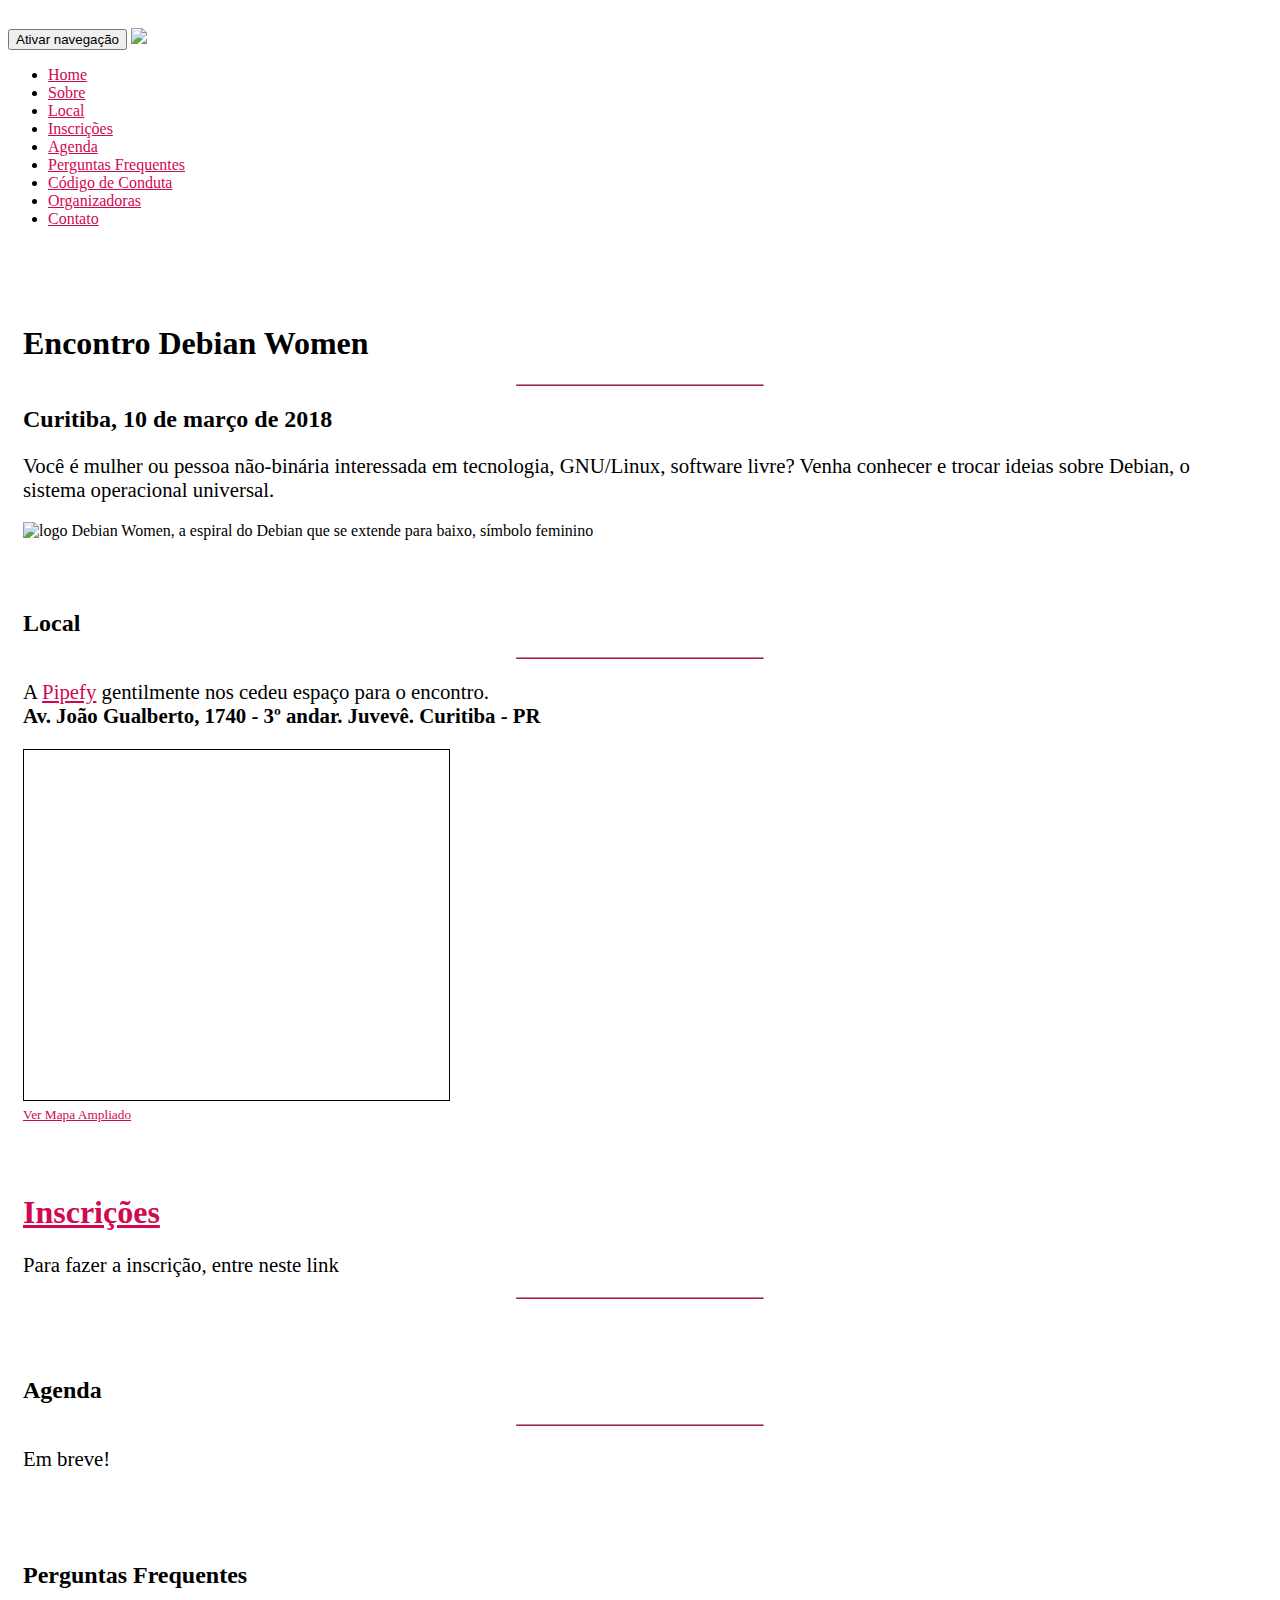
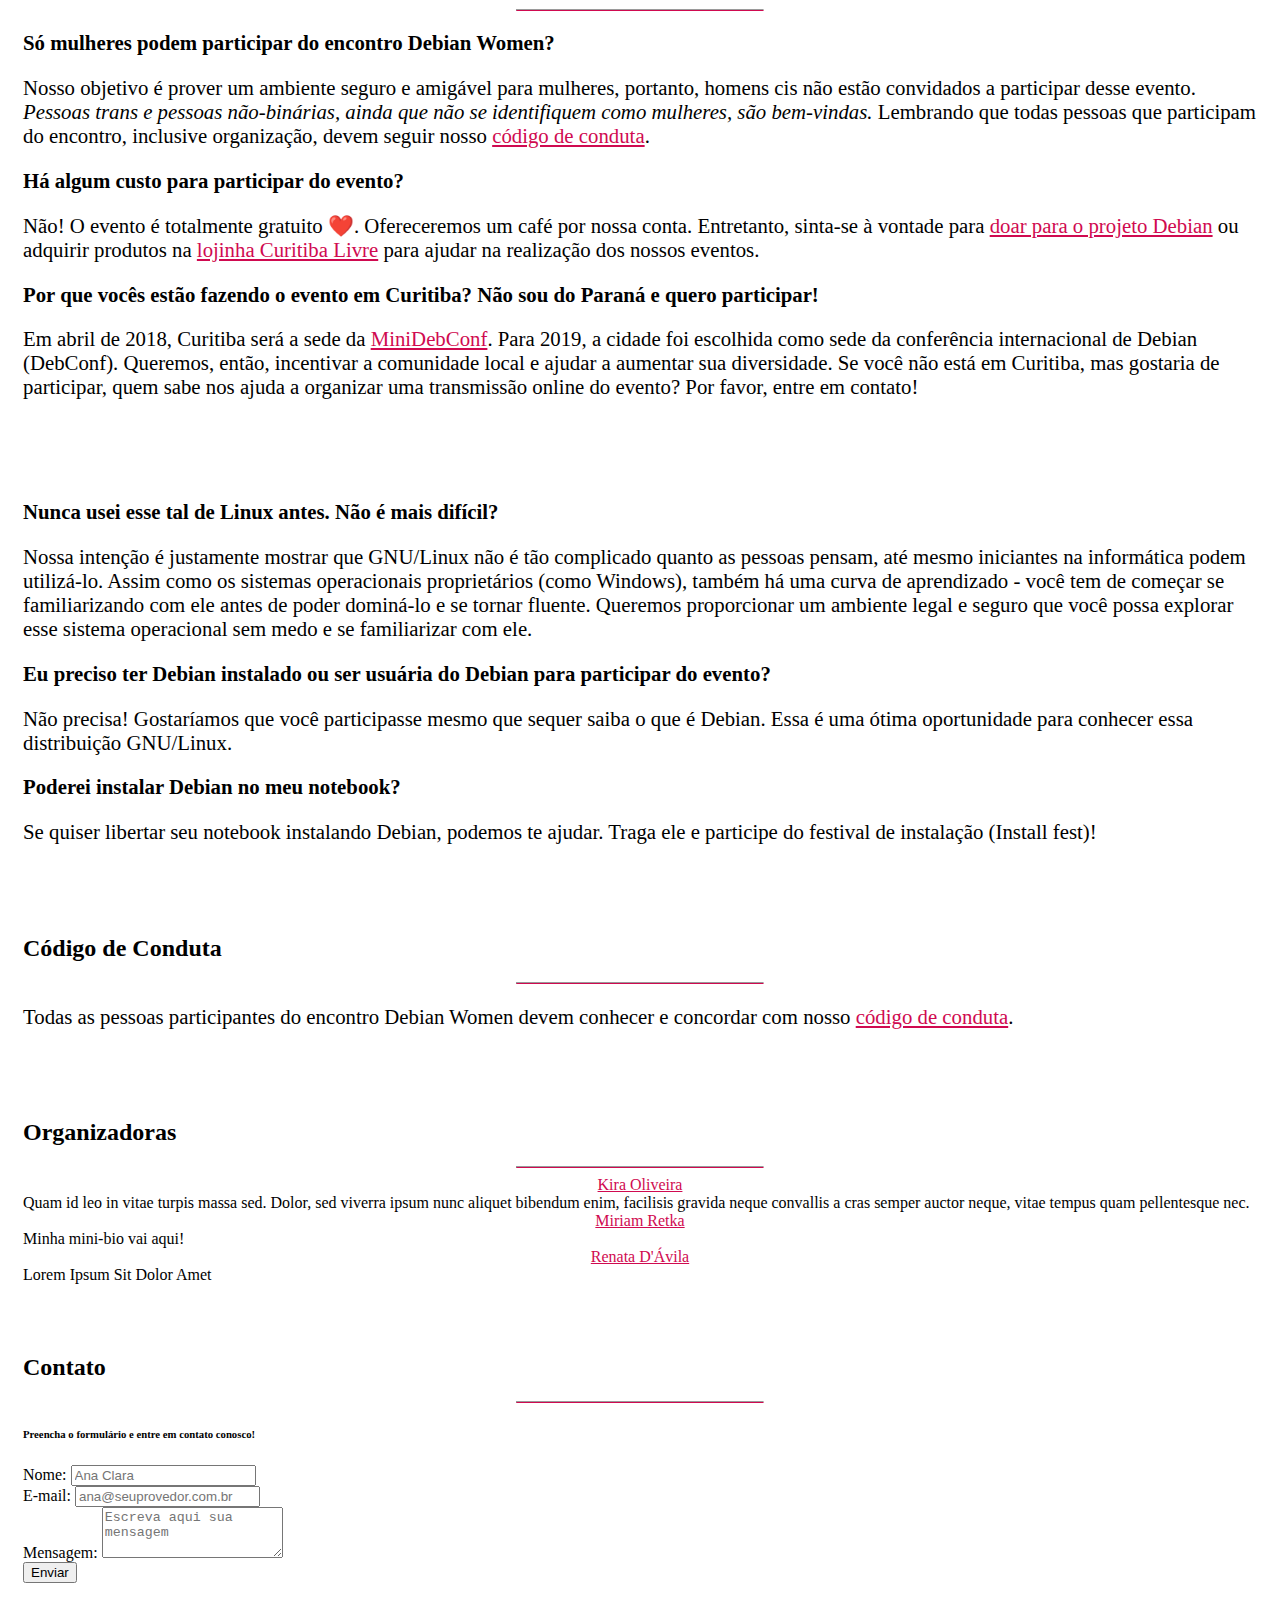
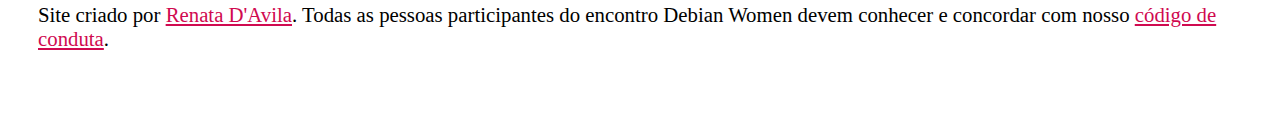
==== index.html @ 8d0157b5 "Finish adding panel for organizadoras" ====
<!DOCTYPE html>
<html lang="en">

<head>
    <meta charset="utf-8">
    <meta http-equiv="X-UA-Compatible" content="IE=edge">
    <meta name="viewport" content="width=device-width, initial-scale=1">
    <!-- The above 3 meta tags *must* come first in the head; any other head content must come *after* these tags -->
    <meta name="author" content="">

    <meta property="og:type" content="website" />
    <meta property="og:title" content="Encontro Debian Women" />
    <meta property="og:url" content="https://debianwomenbr.github.io" />
    <meta property="og:description" content="Curitiba, 10 de março de 2018." />
    <meta property="og:image" content="https://debianwomenbr.github.io/img/dw_wp.png" />

    <link rel="icon" href="img/favicon.ico">

    <title>Encontro Debian Women</title>

    <!-- Bootstrap core CSS -->
    <link href="bootstrap/css/bootstrap.min.css" rel="stylesheet">

    <!-- Custom styles for this template -->
    <link href="bootstrap/css/styles.css" rel="stylesheet">

    <!-- IE10 viewport hack for Surface/desktop Windows 8 bug -->
    <link href="bootstrap/css/ie10-viewport-bug-workaround.css" rel="stylesheet">

    <!-- HTML5 shim and Respond.js for IE8 support of HTML5 elements and media queries -->
    <!--[if lt IE 9]>
      <script src="https://oss.maxcdn.com/html5shiv/3.7.3/html5shiv.min.js"></script>
      <script src="https://oss.maxcdn.com/respond/1.4.2/respond.min.js"></script>
    <![endif]-->
</head>

<body data-spy="scroll" data-target=".navbar" data-offset="50">

    <!-- Fixed navbar -->
    <nav class="navbar navbar-default navbar-fixed-top">
        <div class="container">
            <div class="navbar-header">
                <button type="button" class="navbar-toggle collapsed" data-toggle="collapse" data-target="#navbar" aria-expanded="false" aria-controls="navbar">
            <span class="sr-only">Ativar navegação</span>
            <span class="icon-bar"></span>
            <span class="icon-bar"></span>
            <span class="icon-bar"></span>
          </button>
                <a href="#"><img src="img/favicon.ico" class="navbar-brand" ></img></a>
            </div>
            <div id="navbar" class="collapse navbar-collapse">
                <ul class="nav navbar-nav">
                    <li class="active"><a href="#">Home</a></li>
                    <li><a href="#about">Sobre</a></li>
                    <li><a href="#location">Local</a></li>
                    <li><a href="#inscricoes">Inscrições</a></li>
                    <li><a href="#schedule">Agenda</a></li>
                    <li><a href="#faq">Perguntas Frequentes</a></li>
                    <li><a href="#coc">Código de Conduta</a></li>
                    <li><a href="#organizadoras">Organizadoras</a></li>
                    <li><a href="#contact">Contato</a></li>
                </ul>
            </div>
            <!--/.nav-collapse -->
        </div>
    </nav>

    <!-- Begin page content -->
    <div class="container">
        <div class="page-header text-center" id="about">
            <h1>Encontro Debian Women</h1>
            <hr class="half-danger">
            <h2>Curitiba, 10 de março de 2018</h2>
            <p class="lead text-center">Você é mulher ou pessoa não-binária interessada em tecnologia, GNU/Linux, software livre? Venha conhecer e trocar ideias sobre Debian, o sistema operacional universal.</p>
            <img src="img/dw_160.png" alt="logo Debian Women, a espiral do Debian que se extende para baixo, símbolo feminino" </div>
            <div class="row text-center" id="location">
                <h2>Local</h2>
                <hr class="half-danger">
                <p class="lead">A <a href="https://www.pipefy.com/">Pipefy</a> gentilmente nos cedeu espaço para o encontro. <br><strong>Av. João Gualberto, 1740 - 3º andar. Juvevê. Curitiba - PR</strong></p>
                <div class="mapa">
                    <iframe width="425" height="350" frameborder="0" scrolling="no" marginheight="0" marginwidth="0" src="https://www.openstreetmap.org/export/embed.html?bbox=-49.26120400428773%2C-25.41527229362455%2C-49.252985715866096%2C-25.409535375686755&amp;layer=mapnik" style="border: 1px solid black"></iframe>
                    <br/><small><a href="https://www.openstreetmap.org/#map=17/-25.41240/-49.25709">Ver Mapa Ampliado</a></small>
                </div>
            </div>
            <div class="row text-center" id="inscricoes">
                <a href="https://encontros.matehackers.org/pt/projects/60-encontro-debian-women">
                    <h1>Inscrições</h1>
                </a>
                <p>Para fazer a inscrição, entre neste link</p>
                <hr class="half-danger">
            </div>
            <div class="row" id="schedule">
                <h2 class="text-center">Agenda</h2>
                <hr class="half-danger">
                <p class="lead text-center">Em breve!</p>
                <!--
          <div class="col-sm-12 col-md-6 col-md-offset-3">
            <ul class="list-group">
              <li class="list-group-item">Cras justo odio</li>
              <li class="list-group-item">Dapibus ac facilisis in</li>
              <li class="list-group-item">Morbi leo risus</li>
              <li class="list-group-item">Porta ac consectetur ac</li>
              <li class="list-group-item">Vestibulum at eros</li>
            </ul>
        </div>
        !-->
            </div>
            <div class="row" id="faq">
                <h2 class="text-center">Perguntas Frequentes</h2>
                <hr class="half-danger">
                <div class="col-md-4">
                    <p><b>Só mulheres podem participar do encontro Debian Women? </b></p>
                    <p>Nosso objetivo é prover um ambiente seguro e amigável para mulheres, portanto, homens cis não estão convidados a participar desse evento. <em>Pessoas trans e pessoas não-binárias, ainda que não se identifiquem como mulheres, são bem-vindas.</em> Lembrando que todas pessoas que participam do encontro, inclusive organização, devem seguir nosso <a href="coc-pt-br.html">código de conduta</a>.</p>
                </div>

                <div class="col-md-4">
                    <p><b>Há algum custo para participar do evento?</b></p>
                    <p>Não! O evento é totalmente gratuito ❤️. Ofereceremos um café por nossa conta. Entretanto, sinta-se à vontade para <a href="https://www.debian.org/donations.pt.html">doar para o projeto Debian</a> ou adquirir produtos na <a href="http://loja.curitibalivre.org.br/">lojinha Curitiba Livre</a> para ajudar na realização dos nossos eventos.</p>
                </div>

                <div class="col-md-4">
                    <p><b>Por que vocês estão fazendo o evento em Curitiba? Não sou do Paraná e quero participar!</b></p>
                    <p>Em abril de 2018, Curitiba será a sede da <a href="https://minidebconf.curitiba.br/">MiniDebConf</a>. Para 2019, a cidade foi escolhida como sede da conferência internacional de Debian (DebConf). Queremos, então, incentivar a comunidade local e ajudar a aumentar sua diversidade. Se você não está em Curitiba, mas gostaria de participar, quem sabe nos ajuda a organizar uma transmissão online do evento? Por favor, entre em contato!</p>
                </div>
            </div>

            <div class="row" style="margin-top: 30px">
                <div class="col-md-4">
                    <p><b>Nunca usei esse tal de Linux antes. Não é mais difícil?</b></p>
                    <p>Nossa intenção é justamente mostrar que GNU/Linux não é tão complicado quanto as pessoas pensam, até mesmo iniciantes na informática podem utilizá-lo. Assim como os sistemas operacionais proprietários (como Windows), também há uma curva de aprendizado - você tem de começar se familiarizando com ele antes de poder dominá-lo e se tornar fluente. Queremos proporcionar um ambiente legal e seguro que você possa explorar esse sistema operacional sem medo e se familiarizar com ele.</p>
                </div>

                <div class="col-md-4">
                    <p><b>Eu preciso ter Debian instalado ou ser usuária do Debian para participar do evento?</b></p>
                    <p>
                        Não precisa! Gostaríamos que você participasse mesmo que sequer saiba o que é Debian. Essa é uma ótima oportunidade para conhecer essa distribuição GNU/Linux.
                    </p>
                </div>

                <div class="col-md-4">
                    <p><b>Poderei instalar Debian no meu notebook?</p></b>
                        <p>Se quiser libertar seu notebook instalando Debian, podemos te ajudar. Traga ele e participe do festival de instalação (Install fest)!</p>
                </div>
            </div>

            <div class="row text-center" id="coc">
                <h2>Código de Conduta</h2>
                <hr class="half-danger">
                <p class="lead">Todas as pessoas participantes do encontro Debian Women devem conhecer e concordar com nosso <a href="coc-pt-br.html">código de conduta</a>.</p>
            </div>
            <div class="row text-center" id="organizadoras">
                <h2>Organizadoras</h2>
                <hr class="half-danger"/>
                <div class="col-md-4">
                    <div class="panel panel-default">
                      <div class="panel-heading"> <a href="https://twitter.com/KiraOliveira5">Kira Oliveira</a> </div>
                      <div class="panel-body"> Quam id leo in vitae turpis massa sed. Dolor, sed viverra ipsum nunc aliquet bibendum enim, facilisis gravida neque convallis a cras semper auctor neque, vitae tempus quam pellentesque nec. </div>
                    </div>
                </div>
                <div class="col-md-4">
                    <div class="panel panel-default">
                      <div class="panel-heading">
                        <a href="https://twitter.com/miriamretka">Miriam Retka</a>
                      </div>
                        <div class="panel-body">Minha mini-bio vai aqui!</div>
                    </div>
                </div>
                <div class="col-md-4">
                    <div class="panel panel-default">
                        <div class="panel-heading"><a href="https://twitter.com/rsip22">Renata D'Ávila</a></div>
                        <div class="panel-body">Lorem Ipsum Sit Dolor Amet</div>
                    </div>
                </div>
            </div>
            <div class="row text-center" id="contact">
                <div class="col-xs-12 col-sm-10 col-md-4 col-sm-offset-1 col-md-offset-4">
                    <h2>Contato</h2>
                    <hr class="half-danger">
                    <h6 class="text-center">Preencha o formulário e entre em contato conosco!</h6>
                    <form action="https://formspree.io/chiara.pieta@gmail.com" id="contact_form" role="form" method="POST" autocomplete="on">
                        <div class="form-group">
                            <label for="name">Nome:</label>
                            <input type="text" name="Nome" class="form-control" id="name" placeholder="Ana Clara">
                        </div>
                        <div class="form-group">
                            <label for="email">E-mail:</label>
                            <input type="email" name="_replyto" class="form-control" id="email" placeholder="ana@seuprovedor.com.br">
                        </div>
                        <div class="form-group">
                            <label for="comment">Mensagem:</label>
                            <textarea class="form-control" name="Mensagem" rows="3" id="comment" placeholder="Escreva aqui sua mensagem"></textarea>
                        </div>
                        <input type="hidden" name="_subject" value="Encontro Debian Women" />
                        <input type="hidden" name="_format" value="plain" />
                        <input type="text" name="_gotcha" style="display:none" />
                        <input type="hidden" name="_language" value="pt" />
                        <div class="text-center">
                            <button type="submit" value="Send" class="btn btn-danger text-uppercase">Enviar</button>
                        </div>
                    </form>
                </div>
            </div>
        </div>

        <footer class="footer">
            <div class="container">
                <p class="text-muted text-center">Site criado por <a href="https://rsip22.github.io/portfolio/">Renata D'Avila</a>. Todas as pessoas participantes do encontro Debian Women devem conhecer e concordar com nosso <a href="coc-pt-br.html">código de conduta</a>.</p>
            </div>
        </footer>


        <!-- Bootstrap core JavaScript
    ================================================== -->
        <!-- Placed at the end of the document so the pages load faster -->
        <script src="bootstrap/js/jquery-3.3.1.min.js"></script>
        <script src="bootstrap/js/bootstrap.min.js"></script>
        <!-- IE10 viewport hack for Surface/desktop Windows 8 bug -->
        <script src="bootstrap/js/ie10-viewport-bug-workaround.js"></script>
</body>

</html>
---- bootstrap/css/styles.css ----
html {
  position: relative;
  min-height: 100%;
}
body {
  /* Margin bottom by footer height */
  padding-top: 20px;
  margin-bottom: 60px;
  position: relative;
}
.half-danger {
    border-bottom: 1px solid #d00a50;
    width: 20%;
    margin-top: 0px;

}
hr {
    border-bottom: 1px solid #d00a50;
}
a {
    color: #d00a50;
}
p {
    font-size: 1.3em;
}
.row {
    padding-top: 50px;
}

/* Sticky footer styles
-------------------------------------------------- */

.footer {
  bottom: 0;
  width: 100%;
  /* Set the fixed height of the footer here */
  height: 60px;
}


/* Custom page CSS
-------------------------------------------------- */
/* Not required for template or sticky footer method. */

body > .container {
  padding: 60px 15px 0;
}
.container .text-muted {
  margin: 20px 0;
}

.footer > .container {
  padding-right: 15px;
  padding-left: 15px;
}

code {
  font-size: 80%;
}

/* Organizadoras' panel styles
   Choose one later
-------------------------------------------------- */

/* Definition list style */
.panel {
    width: 100%;
    margin: auto;
}

.panel-heading {
    text-align: center;
}

.panel-body {
    text-align: justify;
    display: inline-block;
}
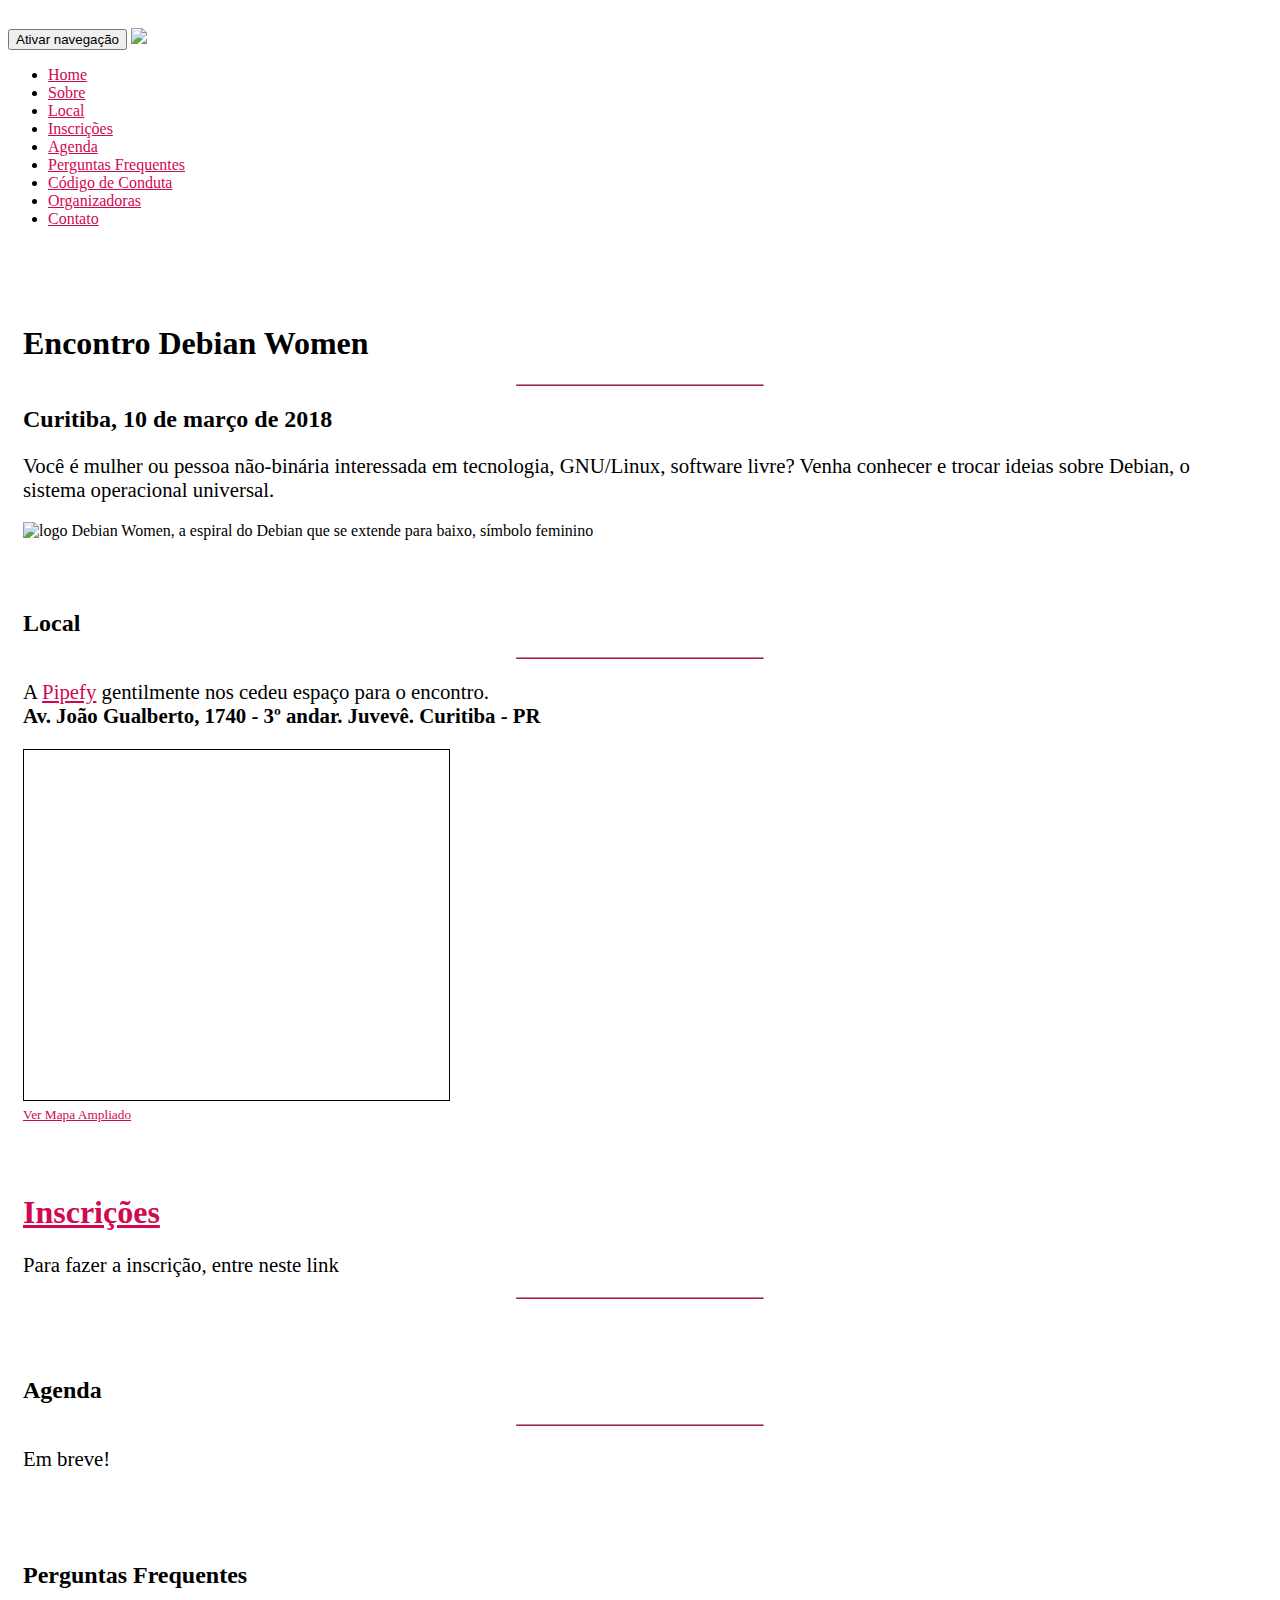
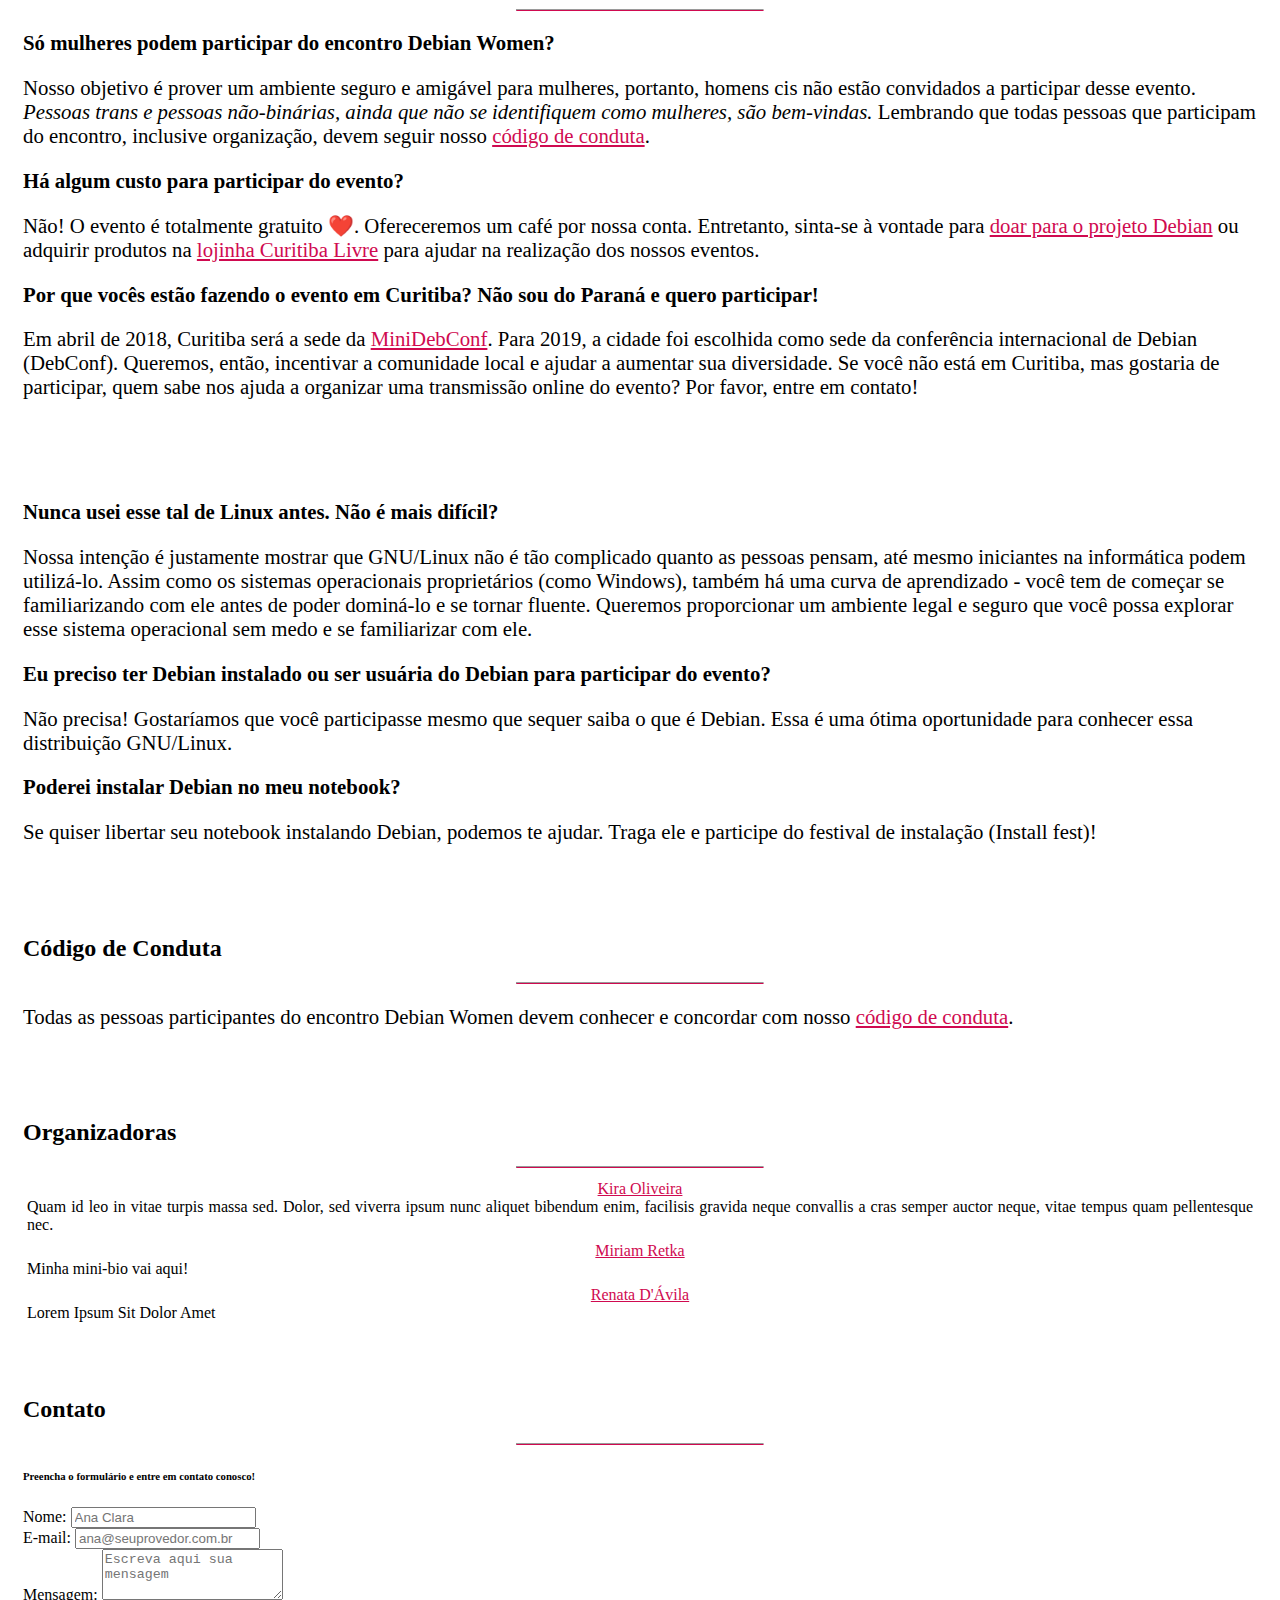
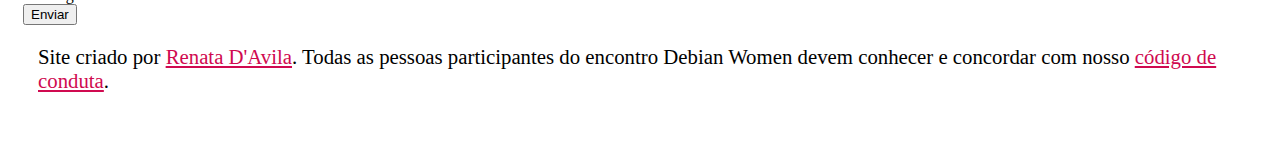
==== commit fe2d66e9: "Change panel style" ====
--- a/index.html
+++ b/index.html
@@ -151,13 +151,13 @@
             <div class="row text-center" id="organizadoras">
                 <h2>Organizadoras</h2>
                 <hr class="half-danger"/>
-                <div class="col-md-4">
+                <div class="col-md-4 col-organizadoras">
                     <div class="panel panel-default">
                       <div class="panel-heading"> <a href="https://twitter.com/KiraOliveira5">Kira Oliveira</a> </div>
                       <div class="panel-body"> Quam id leo in vitae turpis massa sed. Dolor, sed viverra ipsum nunc aliquet bibendum enim, facilisis gravida neque convallis a cras semper auctor neque, vitae tempus quam pellentesque nec. </div>
                     </div>
                 </div>
-                <div class="col-md-4">
+                <div class="col-md-4 col-organizadoras">
                     <div class="panel panel-default">
                       <div class="panel-heading">
                         <a href="https://twitter.com/miriamretka">Miriam Retka</a>
@@ -165,7 +165,7 @@
                         <div class="panel-body">Minha mini-bio vai aqui!</div>
                     </div>
                 </div>
-                <div class="col-md-4">
+                <div class="col-md-4 col-organizadoras">
                     <div class="panel panel-default">
                         <div class="panel-heading"><a href="https://twitter.com/rsip22">Renata D'Ávila</a></div>
                         <div class="panel-body">Lorem Ipsum Sit Dolor Amet</div>
--- a/bootstrap/css/styles.css
+++ b/bootstrap/css/styles.css
@@ -68,6 +68,10 @@
     margin: auto;
 }
 
+.col-organizadoras {
+    padding: 4px;               /* Join panels */*/
+}
+
 .panel-heading {
     text-align: center;
 }
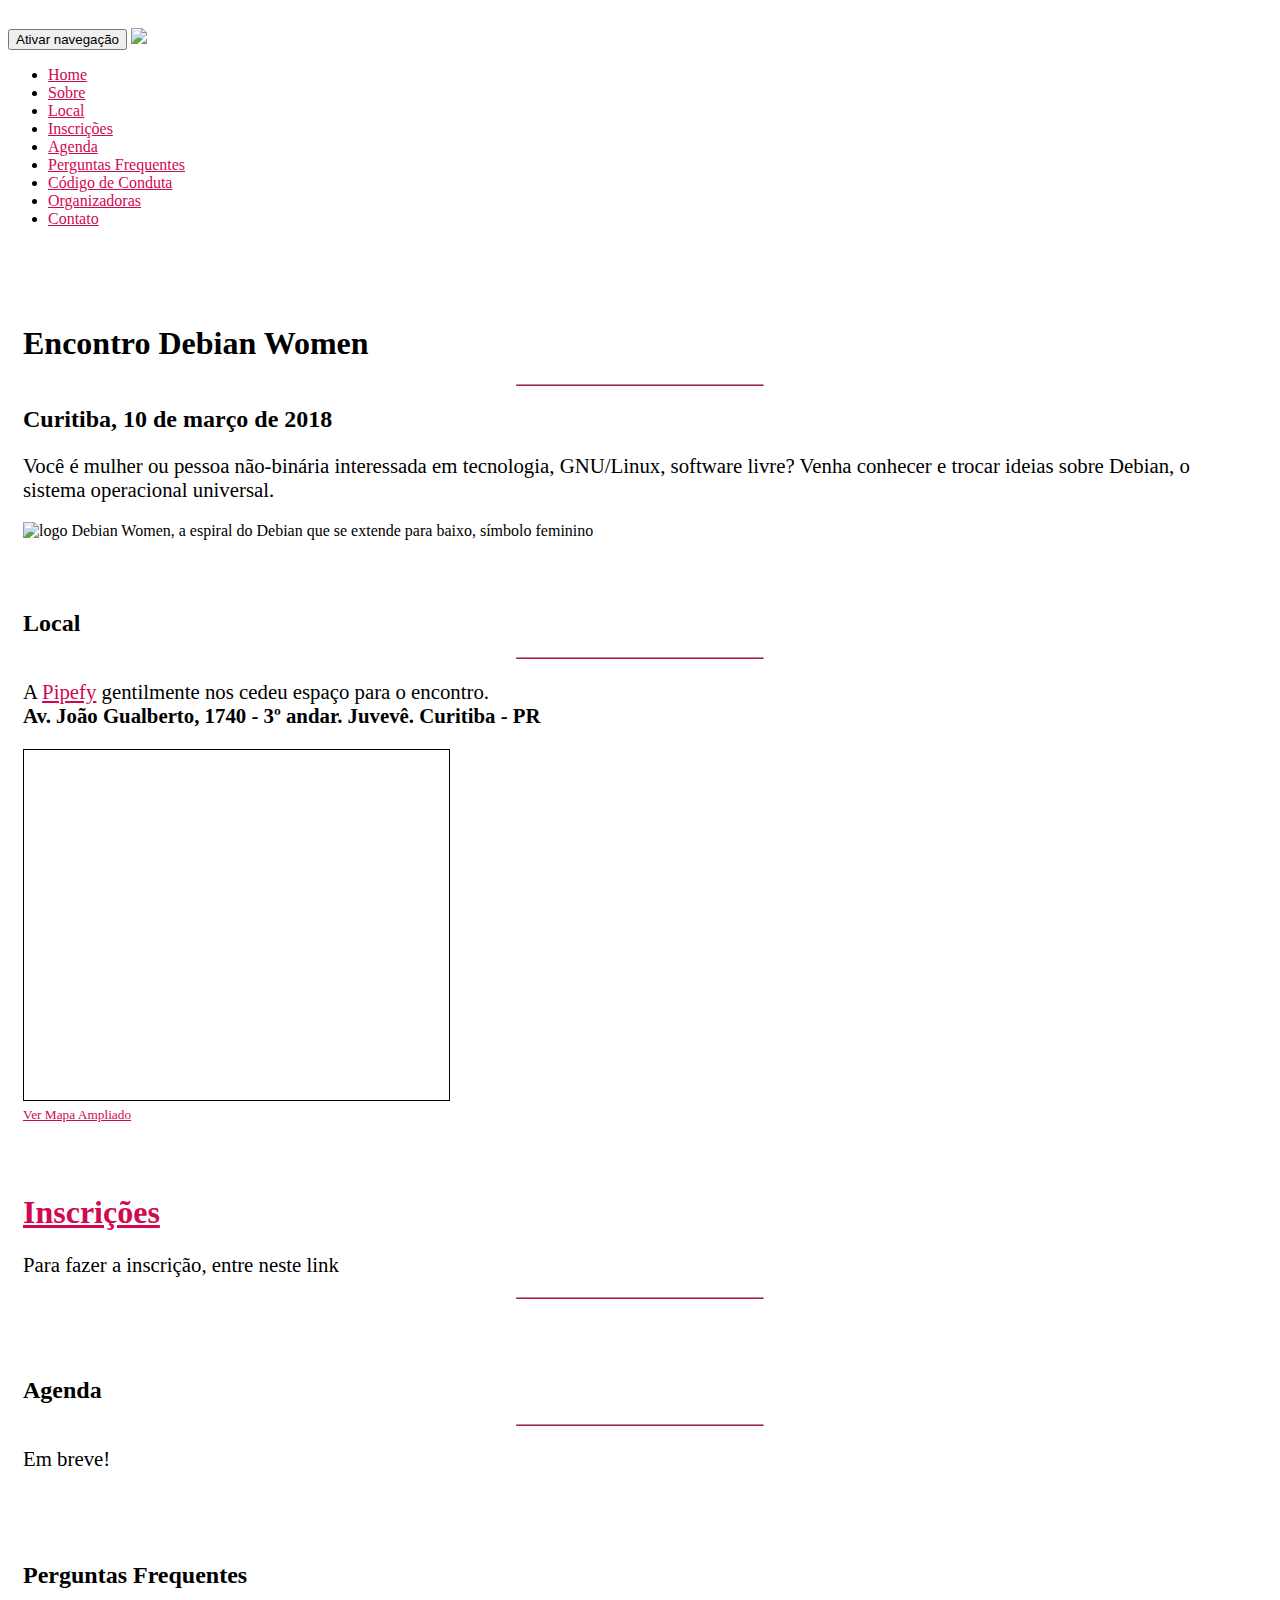
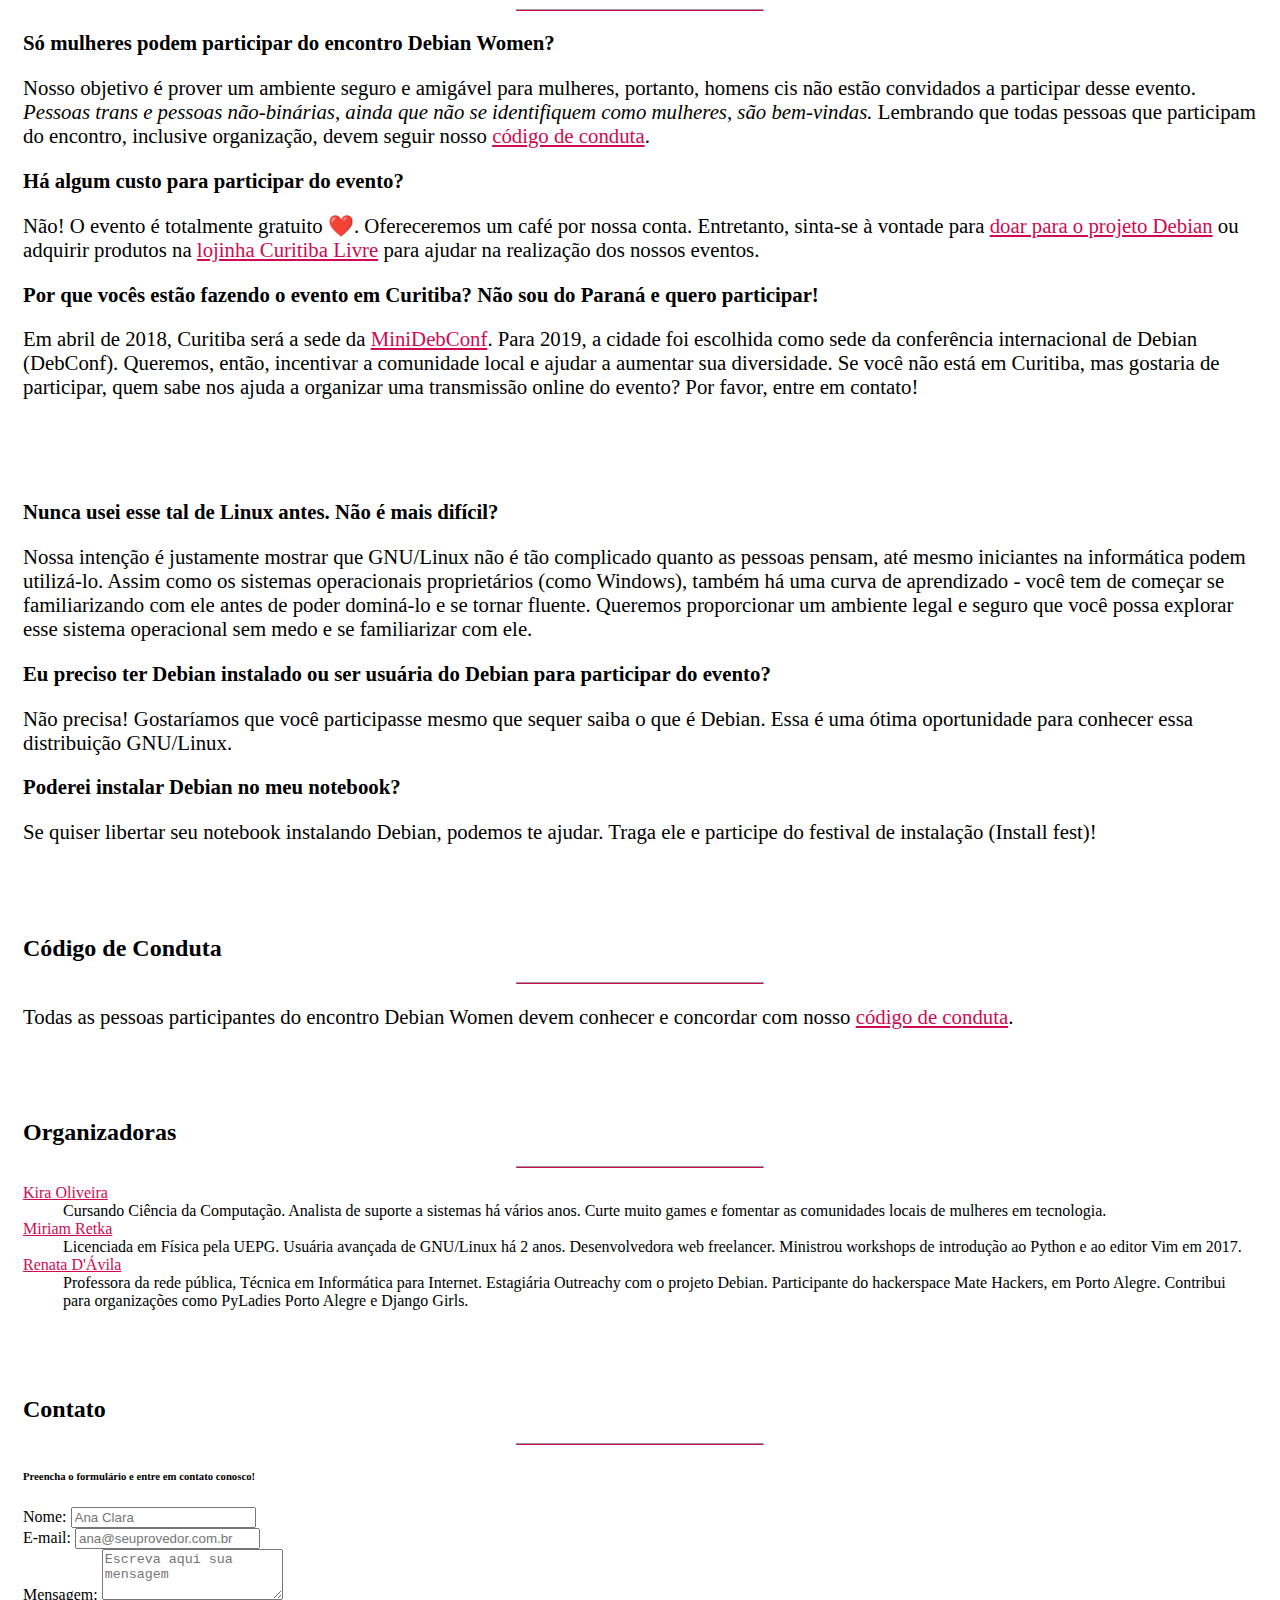
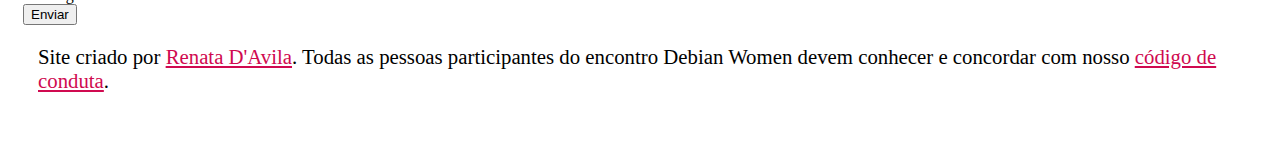
==== commit 528a4068: "Complete mini-bios" ====
--- a/index.html
+++ b/index.html
@@ -34,7 +34,7 @@
     <![endif]-->
 </head>
 
-<body data-spy="scroll" data-target=".navbar" data-offset="50">
+<body data-spy="scroll" data-target="#navbar">
 
     <!-- Fixed navbar -->
     <nav class="navbar navbar-default navbar-fixed-top">
@@ -83,11 +83,9 @@
                 </div>
             </div>
             <div class="row text-center" id="inscricoes">
-                <a href="https://encontros.matehackers.org/pt/projects/60-encontro-debian-women">
-                    <h1>Inscrições</h1>
-                </a>
-                <p>Para fazer a inscrição, entre neste link</p>
-                <hr class="half-danger">
+              <a href="https://encontros.matehackers.org/pt/projects/60-encontro-debian-women"> <h1>Inscrições</h1> </a>
+              <p>Para fazer a inscrição, entre neste link</p>
+              <hr class="half-danger">
             </div>
             <div class="row" id="schedule">
                 <h2 class="text-center">Agenda</h2>
@@ -148,29 +146,39 @@
                 <hr class="half-danger">
                 <p class="lead">Todas as pessoas participantes do encontro Debian Women devem conhecer e concordar com nosso <a href="coc-pt-br.html">código de conduta</a>.</p>
             </div>
+            <!-- Ideia original -->
+            <!-- <div class="row text-center" id="organizadoras"> -->
+            <!--     <h2>Organizadoras</h2> -->
+            <!--     <hr class="half-danger"> -->
+            <!--     <ul class="list-unstyled"> -->
+            <!--       <li> -->
+            <!--           <a href="https://twitter.com/KiraOliveira5">Kira Oliveira</a> -->
+            <!--           <p class="lead"> -->
+            <!--             Dessert pudding lemon drops sugar plum wafer wafer jelly beans. Jelly beans topping cake. Tootsie roll icing muffin pudding marshmallow chocolate bar icing gummi bears liquorice. -->
+            <!--           </p> -->
+            <!--       </li> -->
+            <!--       <li><a href="https://twitter.com/miriamretka">Miriam Retka</a></li> -->
+            <!--       <li><a href="https://twitter.com/rsip22">Renata D'Ávila</a></li> -->
+            <!--     </ul> -->
+            <!-- </div> -->
+            <!-- Listas de definição -->
             <div class="row text-center" id="organizadoras">
-                <h2>Organizadoras</h2>
-                <hr class="half-danger"/>
-                <div class="col-md-4 col-organizadoras">
-                    <div class="panel panel-default">
-                      <div class="panel-heading"> <a href="https://twitter.com/KiraOliveira5">Kira Oliveira</a> </div>
-                      <div class="panel-body"> Quam id leo in vitae turpis massa sed. Dolor, sed viverra ipsum nunc aliquet bibendum enim, facilisis gravida neque convallis a cras semper auctor neque, vitae tempus quam pellentesque nec. </div>
-                    </div>
-                </div>
-                <div class="col-md-4 col-organizadoras">
-                    <div class="panel panel-default">
-                      <div class="panel-heading">
-                        <a href="https://twitter.com/miriamretka">Miriam Retka</a>
-                      </div>
-                        <div class="panel-body">Minha mini-bio vai aqui!</div>
-                    </div>
-                </div>
-                <div class="col-md-4 col-organizadoras">
-                    <div class="panel panel-default">
-                        <div class="panel-heading"><a href="https://twitter.com/rsip22">Renata D'Ávila</a></div>
-                        <div class="panel-body">Lorem Ipsum Sit Dolor Amet</div>
-                    </div>
-                </div>
+              <h2>Organizadoras</h2>
+              <hr class="half-danger">
+              <dl class="dl-horizontal">
+                <div class="panel">
+                  <dt><a href="https://twitter.com/KiraOliveira5">Kira Oliveira</a></dt>
+                  <dd>Cursando Ciência da Computação. Analista de suporte a sistemas há vários anos. Curte muito games e fomentar as comunidades locais de mulheres em tecnologia.</dd>
+                </div>
+                <div class="panel">
+                  <dt><a href="https://twitter.com/miriamretka">Miriam Retka</a></dt>
+                  <dd>Licenciada em Física pela UEPG. Usuária avançada de GNU/Linux há 2 anos. Desenvolvedora web freelancer. Ministrou workshops de introdução ao Python e ao editor Vim em 2017.</dd>
+                </div>
+                <div class="panel">
+                  <dt><a href="https://twitter.com/rsip22">Renata D'Ávila</a></dt>
+                  <dd>Professora da rede pública, Técnica em Informática para Internet. Estagiária Outreachy com o projeto Debian. Participante do hackerspace Mate Hackers, em Porto Alegre. Contribui para organizações como PyLadies Porto Alegre e Django Girls.</dd>
+                </div>
+              </dl>
             </div>
             <div class="row text-center" id="contact">
                 <div class="col-xs-12 col-sm-10 col-md-4 col-sm-offset-1 col-md-offset-4">
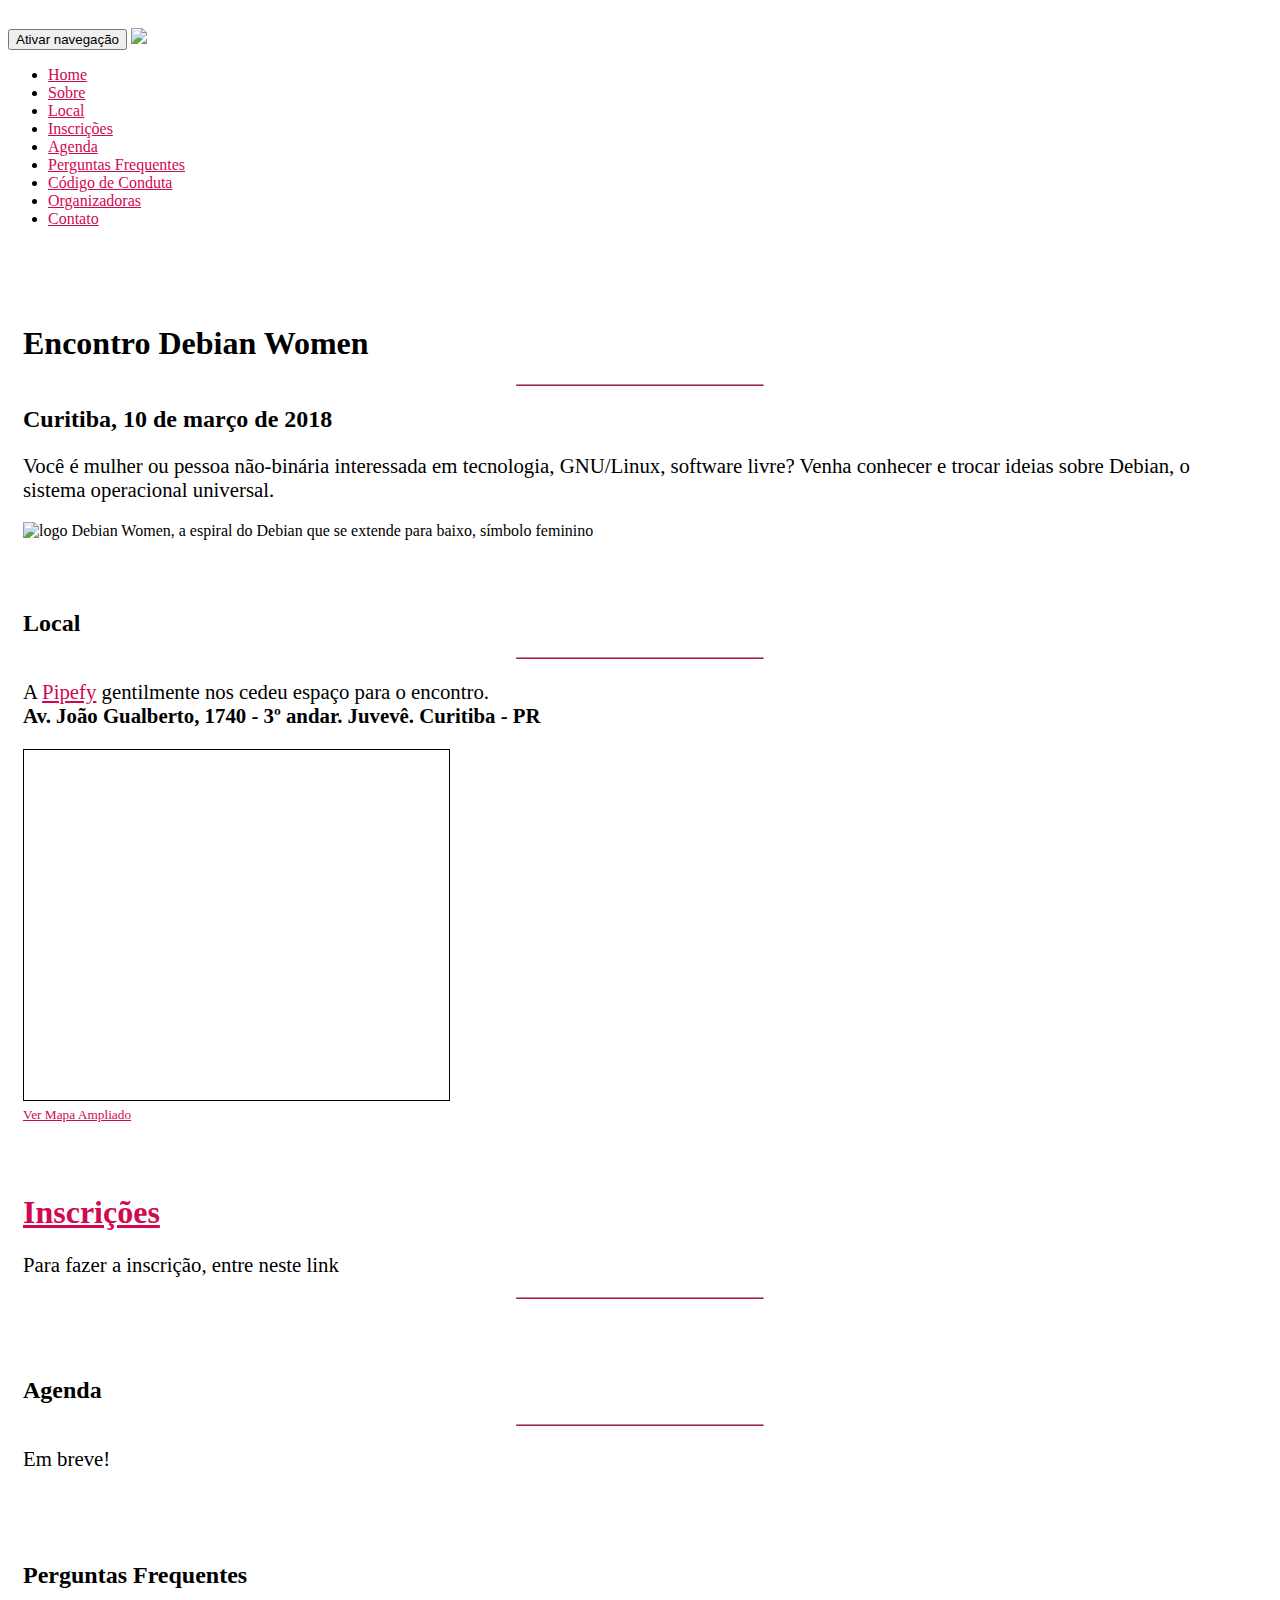
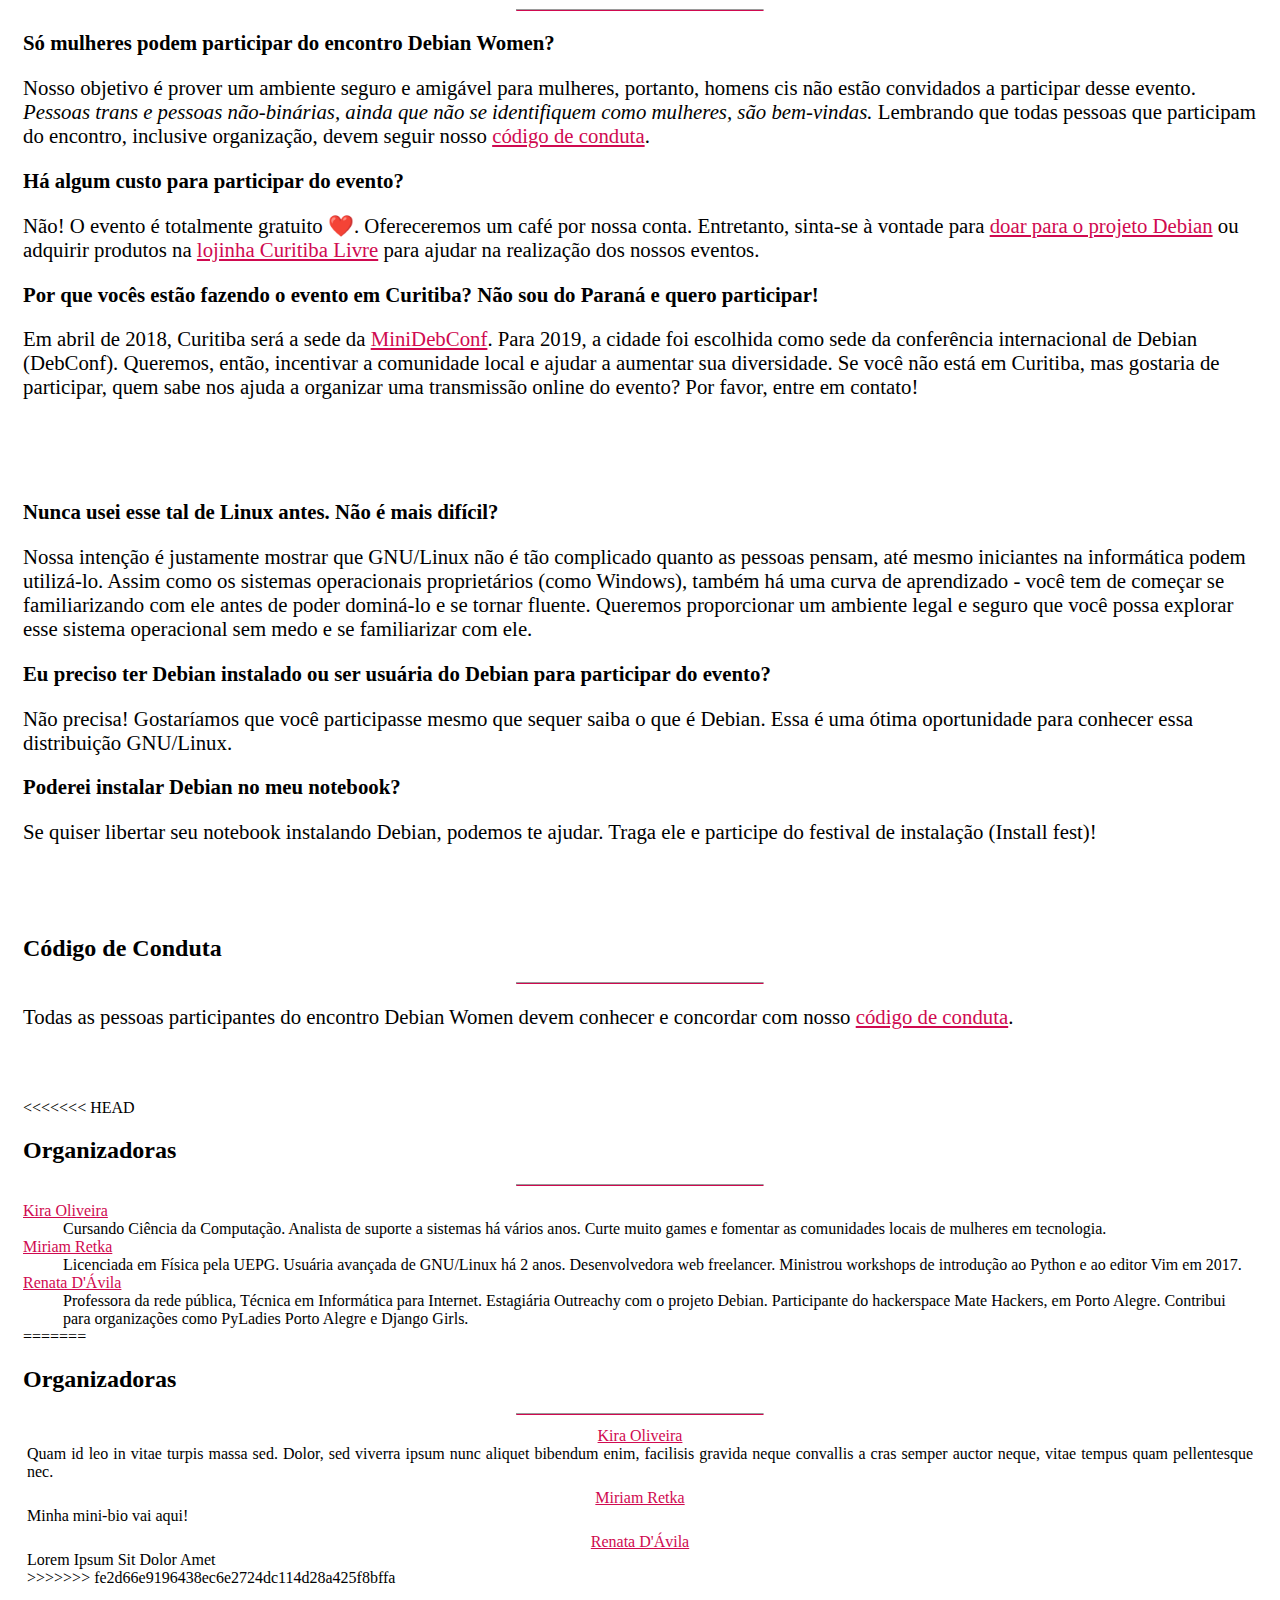
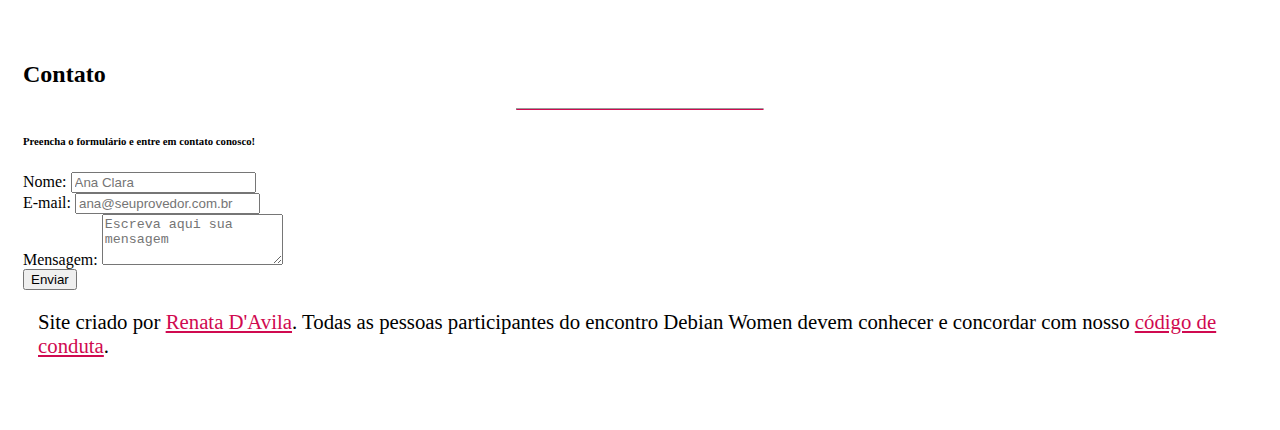
==== commit 2ecc20a3: "Merge https://github.com/Auralcat/debianwomenbr.github.io" ====
--- a/index.html
+++ b/index.html
@@ -34,7 +34,7 @@
     <![endif]-->
 </head>
 
-<body data-spy="scroll" data-target="#navbar">
+<body data-spy="scroll" data-target=".navbar" data-offset="50">
 
     <!-- Fixed navbar -->
     <nav class="navbar navbar-default navbar-fixed-top">
@@ -83,9 +83,11 @@
                 </div>
             </div>
             <div class="row text-center" id="inscricoes">
-              <a href="https://encontros.matehackers.org/pt/projects/60-encontro-debian-women"> <h1>Inscrições</h1> </a>
-              <p>Para fazer a inscrição, entre neste link</p>
-              <hr class="half-danger">
+                <a href="https://encontros.matehackers.org/pt/projects/60-encontro-debian-women">
+                    <h1>Inscrições</h1>
+                </a>
+                <p>Para fazer a inscrição, entre neste link</p>
+                <hr class="half-danger">
             </div>
             <div class="row" id="schedule">
                 <h2 class="text-center">Agenda</h2>
@@ -146,23 +148,8 @@
                 <hr class="half-danger">
                 <p class="lead">Todas as pessoas participantes do encontro Debian Women devem conhecer e concordar com nosso <a href="coc-pt-br.html">código de conduta</a>.</p>
             </div>
-            <!-- Ideia original -->
-            <!-- <div class="row text-center" id="organizadoras"> -->
-            <!--     <h2>Organizadoras</h2> -->
-            <!--     <hr class="half-danger"> -->
-            <!--     <ul class="list-unstyled"> -->
-            <!--       <li> -->
-            <!--           <a href="https://twitter.com/KiraOliveira5">Kira Oliveira</a> -->
-            <!--           <p class="lead"> -->
-            <!--             Dessert pudding lemon drops sugar plum wafer wafer jelly beans. Jelly beans topping cake. Tootsie roll icing muffin pudding marshmallow chocolate bar icing gummi bears liquorice. -->
-            <!--           </p> -->
-            <!--       </li> -->
-            <!--       <li><a href="https://twitter.com/miriamretka">Miriam Retka</a></li> -->
-            <!--       <li><a href="https://twitter.com/rsip22">Renata D'Ávila</a></li> -->
-            <!--     </ul> -->
-            <!-- </div> -->
-            <!-- Listas de definição -->
             <div class="row text-center" id="organizadoras">
+<<<<<<< HEAD
               <h2>Organizadoras</h2>
               <hr class="half-danger">
               <dl class="dl-horizontal">
@@ -177,8 +164,30 @@
                 <div class="panel">
                   <dt><a href="https://twitter.com/rsip22">Renata D'Ávila</a></dt>
                   <dd>Professora da rede pública, Técnica em Informática para Internet. Estagiária Outreachy com o projeto Debian. Participante do hackerspace Mate Hackers, em Porto Alegre. Contribui para organizações como PyLadies Porto Alegre e Django Girls.</dd>
-                </div>
-              </dl>
+=======
+                <h2>Organizadoras</h2>
+                <hr class="half-danger"/>
+                <div class="col-md-4 col-organizadoras">
+                    <div class="panel panel-default">
+                      <div class="panel-heading"> <a href="https://twitter.com/KiraOliveira5">Kira Oliveira</a> </div>
+                      <div class="panel-body"> Quam id leo in vitae turpis massa sed. Dolor, sed viverra ipsum nunc aliquet bibendum enim, facilisis gravida neque convallis a cras semper auctor neque, vitae tempus quam pellentesque nec. </div>
+                    </div>
+                </div>
+                <div class="col-md-4 col-organizadoras">
+                    <div class="panel panel-default">
+                      <div class="panel-heading">
+                        <a href="https://twitter.com/miriamretka">Miriam Retka</a>
+                      </div>
+                        <div class="panel-body">Minha mini-bio vai aqui!</div>
+                    </div>
+                </div>
+                <div class="col-md-4 col-organizadoras">
+                    <div class="panel panel-default">
+                        <div class="panel-heading"><a href="https://twitter.com/rsip22">Renata D'Ávila</a></div>
+                        <div class="panel-body">Lorem Ipsum Sit Dolor Amet</div>
+                    </div>
+>>>>>>> fe2d66e9196438ec6e2724dc114d28a425f8bffa
+                </div>
             </div>
             <div class="row text-center" id="contact">
                 <div class="col-xs-12 col-sm-10 col-md-4 col-sm-offset-1 col-md-offset-4">
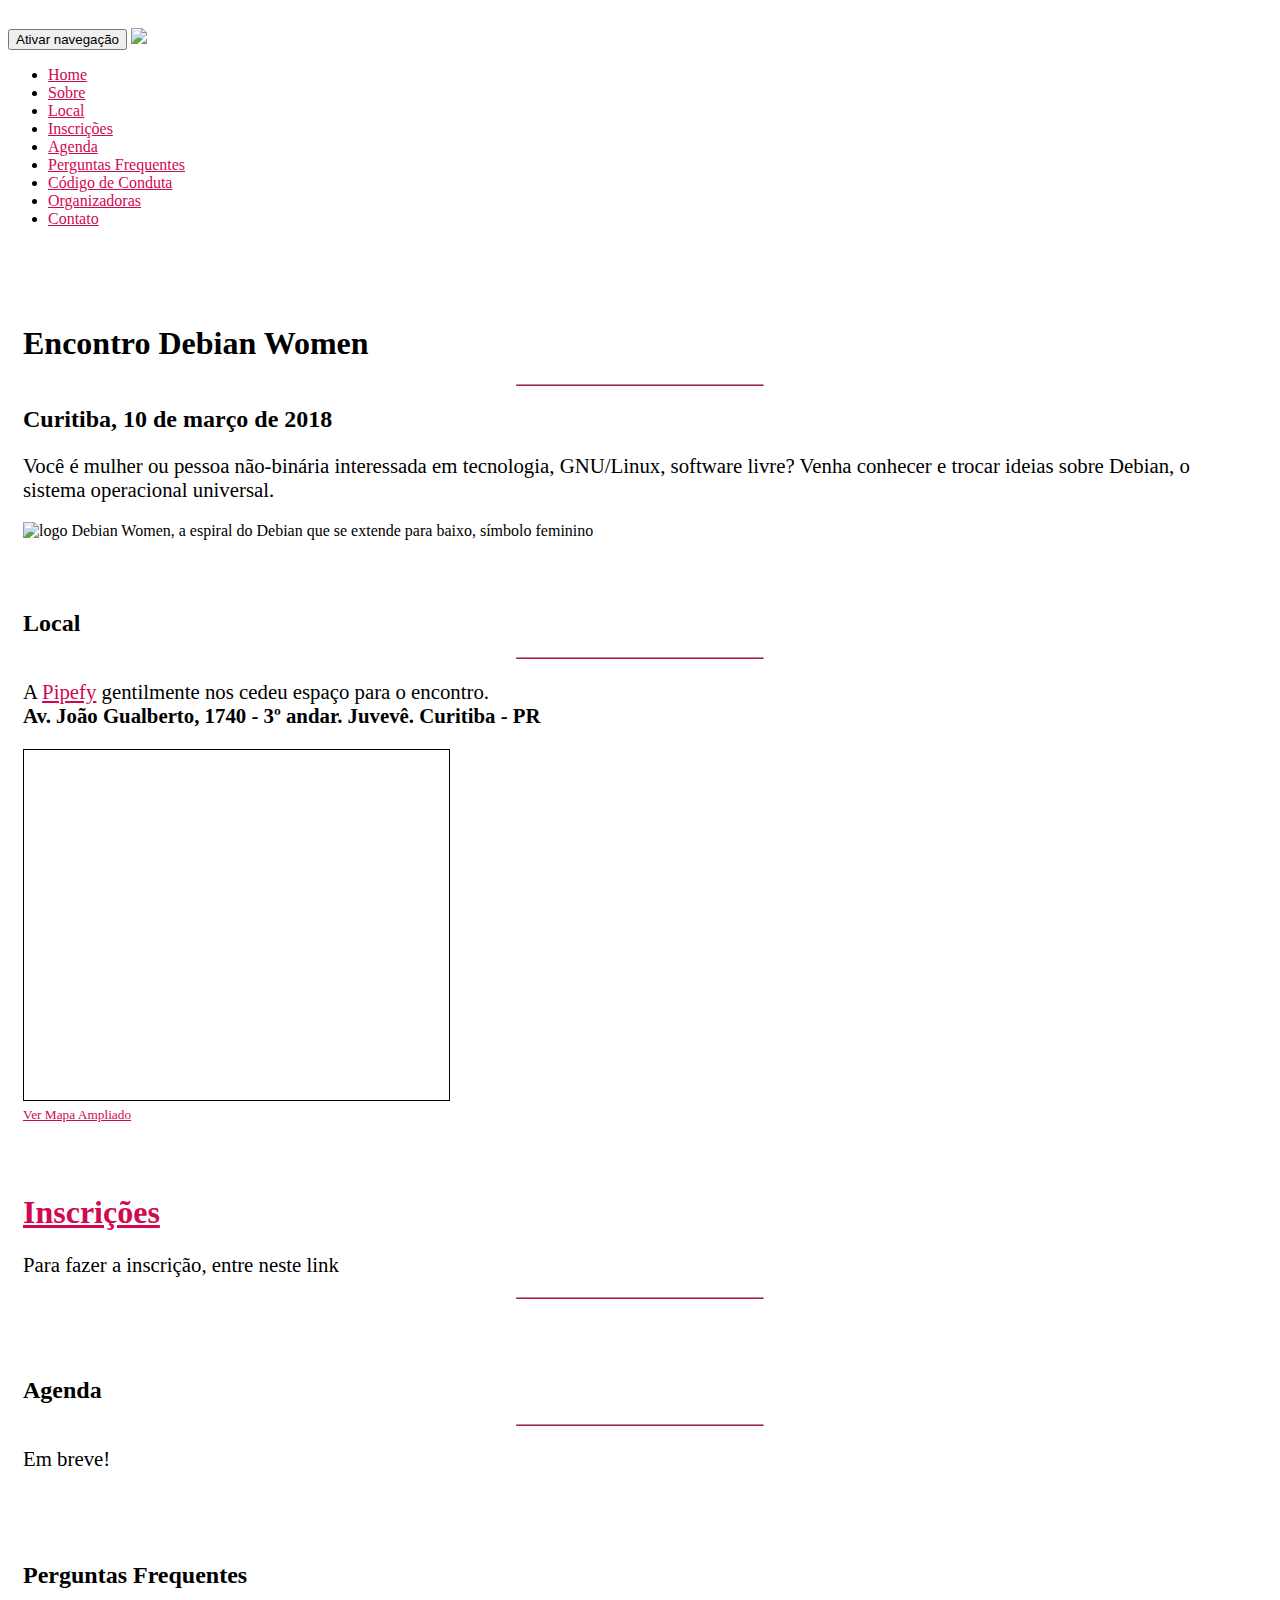
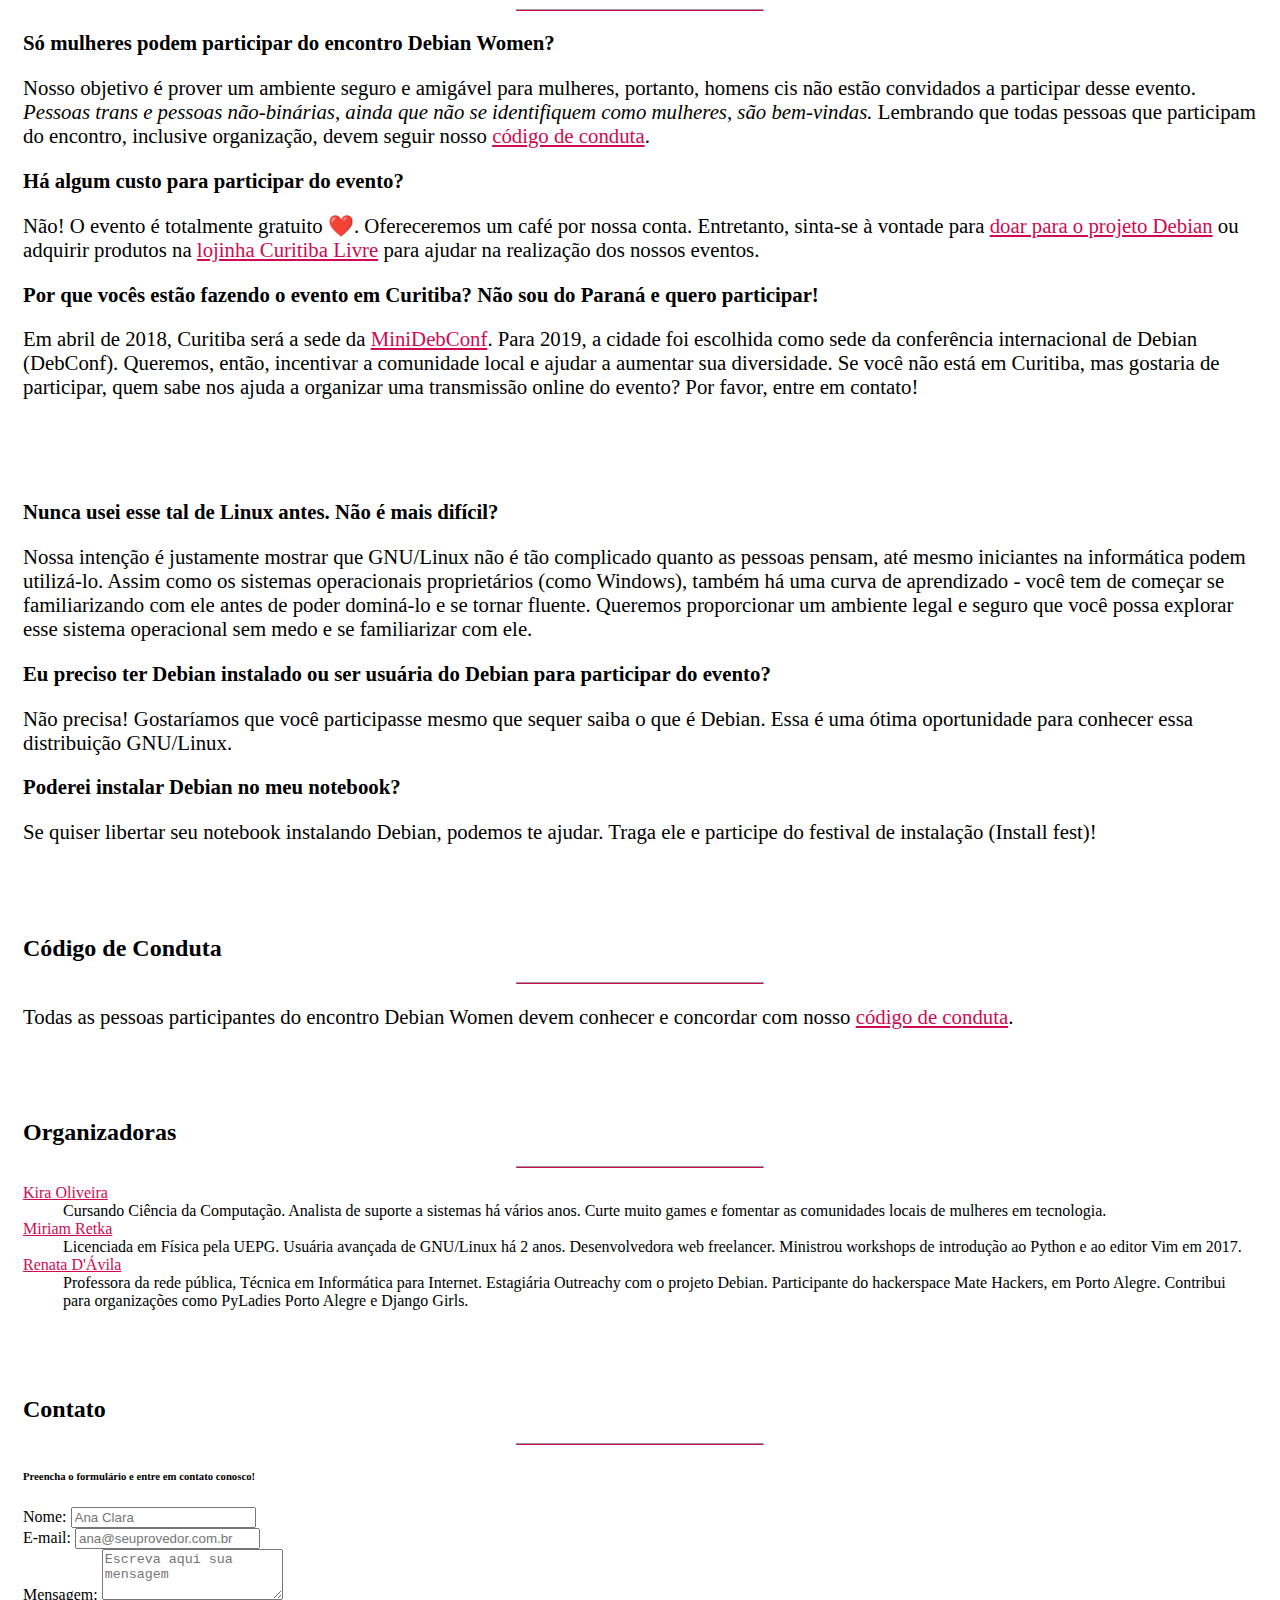
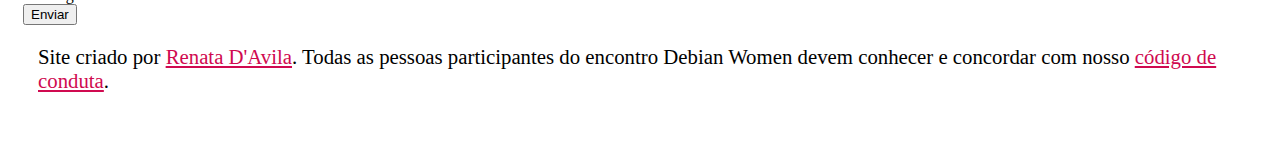
==== commit f1f34ed9: "More commits" ====
--- a/index.html
+++ b/index.html
@@ -34,7 +34,7 @@
     <![endif]-->
 </head>
 
-<body data-spy="scroll" data-target=".navbar" data-offset="50">
+<body data-spy="scroll" data-target="#navbar">
 
     <!-- Fixed navbar -->
     <nav class="navbar navbar-default navbar-fixed-top">
@@ -83,11 +83,9 @@
                 </div>
             </div>
             <div class="row text-center" id="inscricoes">
-                <a href="https://encontros.matehackers.org/pt/projects/60-encontro-debian-women">
-                    <h1>Inscrições</h1>
-                </a>
-                <p>Para fazer a inscrição, entre neste link</p>
-                <hr class="half-danger">
+              <a href="https://encontros.matehackers.org/pt/projects/60-encontro-debian-women"> <h1>Inscrições</h1> </a>
+              <p>Para fazer a inscrição, entre neste link</p>
+              <hr class="half-danger">
             </div>
             <div class="row" id="schedule">
                 <h2 class="text-center">Agenda</h2>
@@ -148,8 +146,23 @@
                 <hr class="half-danger">
                 <p class="lead">Todas as pessoas participantes do encontro Debian Women devem conhecer e concordar com nosso <a href="coc-pt-br.html">código de conduta</a>.</p>
             </div>
+            <!-- Ideia original -->
+            <!-- <div class="row text-center" id="organizadoras"> -->
+            <!--     <h2>Organizadoras</h2> -->
+            <!--     <hr class="half-danger"> -->
+            <!--     <ul class="list-unstyled"> -->
+            <!--       <li> -->
+            <!--           <a href="https://twitter.com/KiraOliveira5">Kira Oliveira</a> -->
+            <!--           <p class="lead"> -->
+            <!--             Dessert pudding lemon drops sugar plum wafer wafer jelly beans. Jelly beans topping cake. Tootsie roll icing muffin pudding marshmallow chocolate bar icing gummi bears liquorice. -->
+            <!--           </p> -->
+            <!--       </li> -->
+            <!--       <li><a href="https://twitter.com/miriamretka">Miriam Retka</a></li> -->
+            <!--       <li><a href="https://twitter.com/rsip22">Renata D'Ávila</a></li> -->
+            <!--     </ul> -->
+            <!-- </div> -->
+            <!-- Listas de definição -->
             <div class="row text-center" id="organizadoras">
-<<<<<<< HEAD
               <h2>Organizadoras</h2>
               <hr class="half-danger">
               <dl class="dl-horizontal">
@@ -164,30 +177,8 @@
                 <div class="panel">
                   <dt><a href="https://twitter.com/rsip22">Renata D'Ávila</a></dt>
                   <dd>Professora da rede pública, Técnica em Informática para Internet. Estagiária Outreachy com o projeto Debian. Participante do hackerspace Mate Hackers, em Porto Alegre. Contribui para organizações como PyLadies Porto Alegre e Django Girls.</dd>
-=======
-                <h2>Organizadoras</h2>
-                <hr class="half-danger"/>
-                <div class="col-md-4 col-organizadoras">
-                    <div class="panel panel-default">
-                      <div class="panel-heading"> <a href="https://twitter.com/KiraOliveira5">Kira Oliveira</a> </div>
-                      <div class="panel-body"> Quam id leo in vitae turpis massa sed. Dolor, sed viverra ipsum nunc aliquet bibendum enim, facilisis gravida neque convallis a cras semper auctor neque, vitae tempus quam pellentesque nec. </div>
-                    </div>
-                </div>
-                <div class="col-md-4 col-organizadoras">
-                    <div class="panel panel-default">
-                      <div class="panel-heading">
-                        <a href="https://twitter.com/miriamretka">Miriam Retka</a>
-                      </div>
-                        <div class="panel-body">Minha mini-bio vai aqui!</div>
-                    </div>
-                </div>
-                <div class="col-md-4 col-organizadoras">
-                    <div class="panel panel-default">
-                        <div class="panel-heading"><a href="https://twitter.com/rsip22">Renata D'Ávila</a></div>
-                        <div class="panel-body">Lorem Ipsum Sit Dolor Amet</div>
-                    </div>
->>>>>>> fe2d66e9196438ec6e2724dc114d28a425f8bffa
-                </div>
+                </div>
+              </dl>
             </div>
             <div class="row text-center" id="contact">
                 <div class="col-xs-12 col-sm-10 col-md-4 col-sm-offset-1 col-md-offset-4">
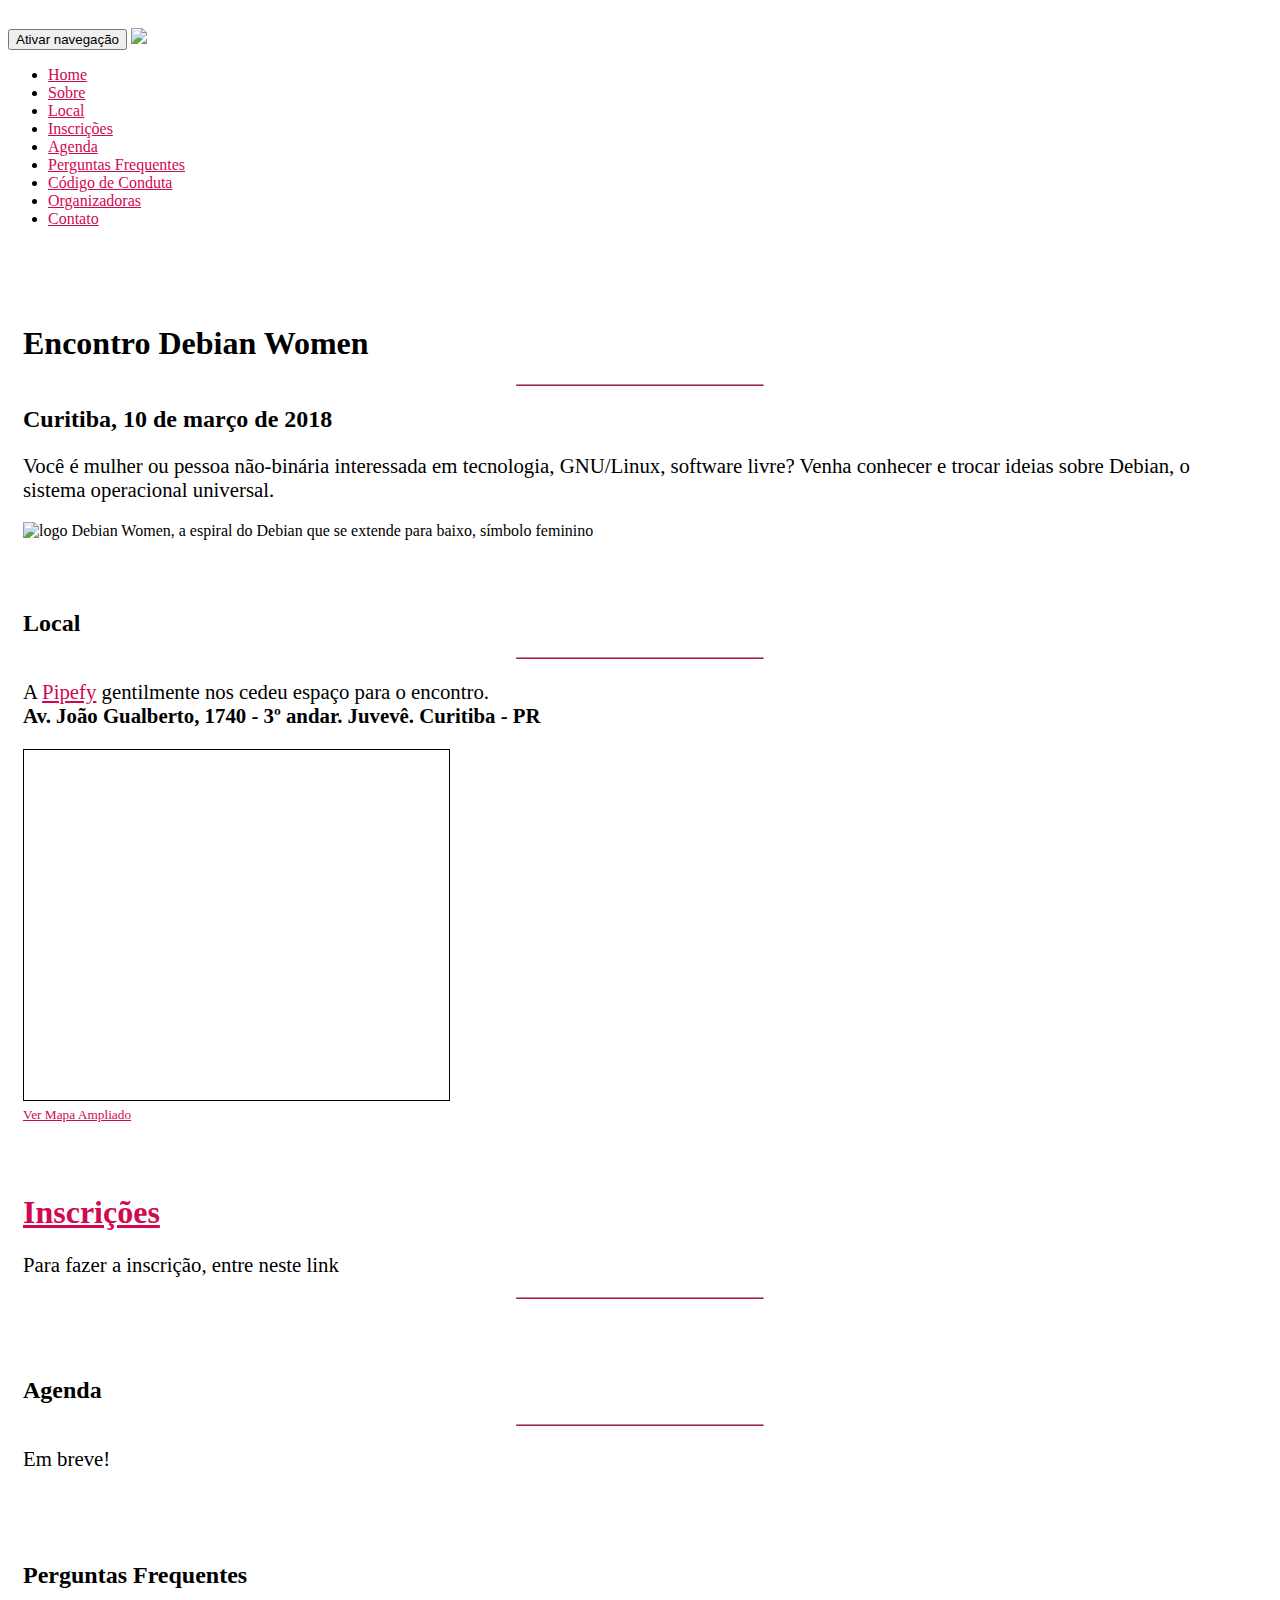
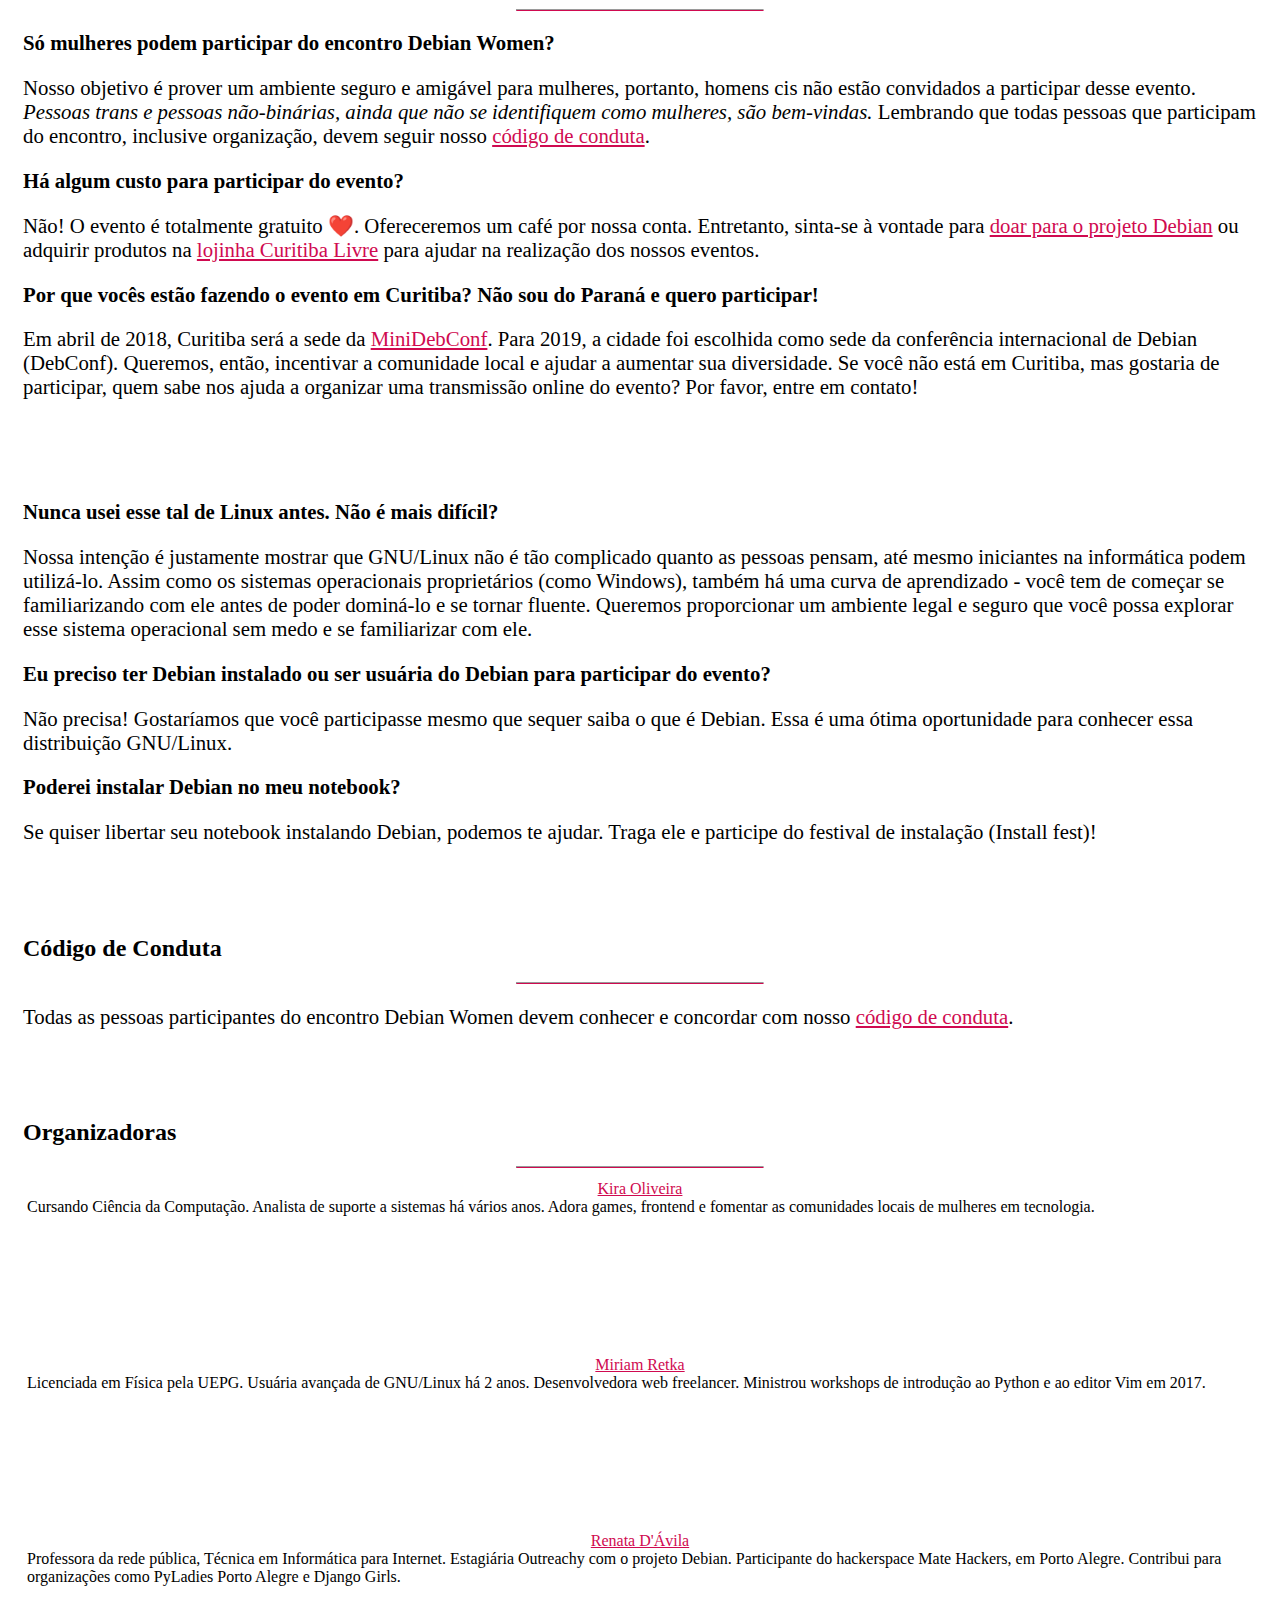
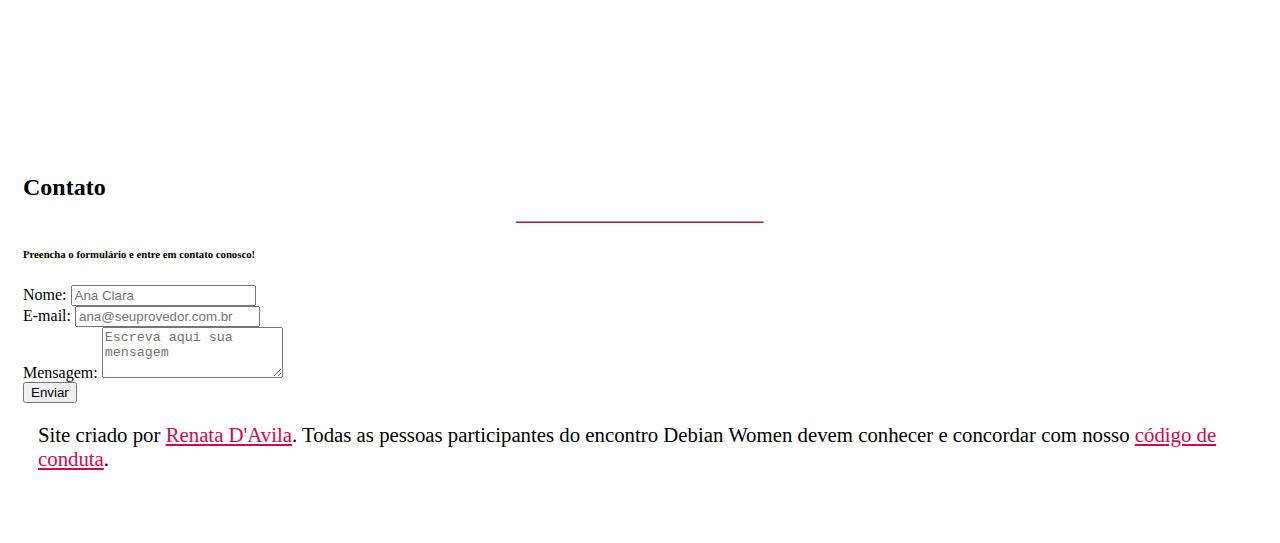
==== commit 3b4b2a0b: "Solve conflicts, complete mini-bios" ====
--- a/index.html
+++ b/index.html
@@ -83,25 +83,16 @@
                 </div>
             </div>
             <div class="row text-center" id="inscricoes">
-              <a href="https://encontros.matehackers.org/pt/projects/60-encontro-debian-women"> <h1>Inscrições</h1> </a>
-              <p>Para fazer a inscrição, entre neste link</p>
-              <hr class="half-danger">
+                <a href="https://encontros.matehackers.org/pt/projects/60-encontro-debian-women">
+                    <h1>Inscrições</h1>
+                </a>
+                <p>Para fazer a inscrição, entre neste link</p>
+                <hr class="half-danger">
             </div>
             <div class="row" id="schedule">
                 <h2 class="text-center">Agenda</h2>
                 <hr class="half-danger">
                 <p class="lead text-center">Em breve!</p>
-                <!--
-          <div class="col-sm-12 col-md-6 col-md-offset-3">
-            <ul class="list-group">
-              <li class="list-group-item">Cras justo odio</li>
-              <li class="list-group-item">Dapibus ac facilisis in</li>
-              <li class="list-group-item">Morbi leo risus</li>
-              <li class="list-group-item">Porta ac consectetur ac</li>
-              <li class="list-group-item">Vestibulum at eros</li>
-            </ul>
-        </div>
-        !-->
             </div>
             <div class="row" id="faq">
                 <h2 class="text-center">Perguntas Frequentes</h2>
@@ -146,84 +137,73 @@
                 <hr class="half-danger">
                 <p class="lead">Todas as pessoas participantes do encontro Debian Women devem conhecer e concordar com nosso <a href="coc-pt-br.html">código de conduta</a>.</p>
             </div>
-            <!-- Ideia original -->
-            <!-- <div class="row text-center" id="organizadoras"> -->
-            <!--     <h2>Organizadoras</h2> -->
-            <!--     <hr class="half-danger"> -->
-            <!--     <ul class="list-unstyled"> -->
-            <!--       <li> -->
-            <!--           <a href="https://twitter.com/KiraOliveira5">Kira Oliveira</a> -->
-            <!--           <p class="lead"> -->
-            <!--             Dessert pudding lemon drops sugar plum wafer wafer jelly beans. Jelly beans topping cake. Tootsie roll icing muffin pudding marshmallow chocolate bar icing gummi bears liquorice. -->
-            <!--           </p> -->
-            <!--       </li> -->
-            <!--       <li><a href="https://twitter.com/miriamretka">Miriam Retka</a></li> -->
-            <!--       <li><a href="https://twitter.com/rsip22">Renata D'Ávila</a></li> -->
-            <!--     </ul> -->
-            <!-- </div> -->
-            <!-- Listas de definição -->
             <div class="row text-center" id="organizadoras">
-              <h2>Organizadoras</h2>
-              <hr class="half-danger">
-              <dl class="dl-horizontal">
-                <div class="panel">
-                  <dt><a href="https://twitter.com/KiraOliveira5">Kira Oliveira</a></dt>
-                  <dd>Cursando Ciência da Computação. Analista de suporte a sistemas há vários anos. Curte muito games e fomentar as comunidades locais de mulheres em tecnologia.</dd>
-                </div>
-                <div class="panel">
-                  <dt><a href="https://twitter.com/miriamretka">Miriam Retka</a></dt>
-                  <dd>Licenciada em Física pela UEPG. Usuária avançada de GNU/Linux há 2 anos. Desenvolvedora web freelancer. Ministrou workshops de introdução ao Python e ao editor Vim em 2017.</dd>
-                </div>
-                <div class="panel">
-                  <dt><a href="https://twitter.com/rsip22">Renata D'Ávila</a></dt>
-                  <dd>Professora da rede pública, Técnica em Informática para Internet. Estagiária Outreachy com o projeto Debian. Participante do hackerspace Mate Hackers, em Porto Alegre. Contribui para organizações como PyLadies Porto Alegre e Django Girls.</dd>
-                </div>
-              </dl>
-            </div>
-            <div class="row text-center" id="contact">
-                <div class="col-xs-12 col-sm-10 col-md-4 col-sm-offset-1 col-md-offset-4">
-                    <h2>Contato</h2>
-                    <hr class="half-danger">
-                    <h6 class="text-center">Preencha o formulário e entre em contato conosco!</h6>
-                    <form action="https://formspree.io/chiara.pieta@gmail.com" id="contact_form" role="form" method="POST" autocomplete="on">
-                        <div class="form-group">
-                            <label for="name">Nome:</label>
-                            <input type="text" name="Nome" class="form-control" id="name" placeholder="Ana Clara">
+                <h2>Organizadoras</h2>
+                <hr class="half-danger" />
+                <div class="col-md-4 col-organizadoras">
+                    <div class="panel panel-default">
+                        <div class="panel-heading"><a href="https://twitter.com/KiraOliveira5">Kira Oliveira</a></div>
+                        <div class="panel-body">Cursando Ciência da Computação. Analista de suporte a sistemas há vários anos. Adora games, frontend e fomentar as comunidades locais de mulheres em tecnologia.</div>
+                    </div>
+                </div>
+                <div class="col-md-4 col-organizadoras">
+                    <div class="panel panel-default">
+                        <div class="panel-heading">
+                            <a href="https://twitter.com/miriamretka">Miriam Retka</a>
                         </div>
-                        <div class="form-group">
-                            <label for="email">E-mail:</label>
-                            <input type="email" name="_replyto" class="form-control" id="email" placeholder="ana@seuprovedor.com.br">
-                        </div>
-                        <div class="form-group">
-                            <label for="comment">Mensagem:</label>
-                            <textarea class="form-control" name="Mensagem" rows="3" id="comment" placeholder="Escreva aqui sua mensagem"></textarea>
-                        </div>
-                        <input type="hidden" name="_subject" value="Encontro Debian Women" />
-                        <input type="hidden" name="_format" value="plain" />
-                        <input type="text" name="_gotcha" style="display:none" />
-                        <input type="hidden" name="_language" value="pt" />
-                        <div class="text-center">
-                            <button type="submit" value="Send" class="btn btn-danger text-uppercase">Enviar</button>
-                        </div>
-                    </form>
-                </div>
-            </div>
-        </div>
-
-        <footer class="footer">
-            <div class="container">
-                <p class="text-muted text-center">Site criado por <a href="https://rsip22.github.io/portfolio/">Renata D'Avila</a>. Todas as pessoas participantes do encontro Debian Women devem conhecer e concordar com nosso <a href="coc-pt-br.html">código de conduta</a>.</p>
-            </div>
-        </footer>
-
-
-        <!-- Bootstrap core JavaScript
+                        <div class="panel-body">Licenciada em Física pela UEPG. Usuária avançada de GNU/Linux há 2 anos. Desenvolvedora web freelancer. Ministrou workshops de introdução ao Python e ao editor Vim em 2017.</div>
+                    </div>
+                </div>
+                <div class="col-md-4 col-organizadoras">
+                    <div class="panel panel-default">
+                        <div class="panel-heading"><a href="https://twitter.com/rsip22">Renata D'Ávila</a></div>
+                        <div class="panel-body">Professora da rede pública, Técnica em Informática para Internet. Estagiária Outreachy com o projeto Debian. Participante do hackerspace Mate Hackers, em Porto Alegre. Contribui para organizações como PyLadies Porto Alegre e Django Girls.</div>
+                    </div>
+                </div>
+                <div class="row text-center" id="contact">
+                    <div class="col-xs-12 col-sm-10 col-md-4 col-sm-offset-1 col-md-offset-4">
+                        <h2>Contato</h2>
+                        <hr class="half-danger">
+                        <h6 class="text-center">Preencha o formulário e entre em contato conosco!</h6>
+                        <form action="https://formspree.io/chiara.pieta@gmail.com" id="contact_form" role="form" method="POST" autocomplete="on">
+                            <div class="form-group">
+                                <label for="name">Nome:</label>
+                                <input type="text" name="Nome" class="form-control" id="name" placeholder="Ana Clara">
+                            </div>
+                            <div class="form-group">
+                                <label for="email">E-mail:</label>
+                                <input type="email" name="_replyto" class="form-control" id="email" placeholder="ana@seuprovedor.com.br">
+                            </div>
+                            <div class="form-group">
+                                <label for="comment">Mensagem:</label>
+                                <textarea class="form-control" name="Mensagem" rows="3" id="comment" placeholder="Escreva aqui sua mensagem"></textarea>
+                            </div>
+                            <input type="hidden" name="_subject" value="Encontro Debian Women" />
+                            <input type="hidden" name="_format" value="plain" />
+                            <input type="text" name="_gotcha" style="display:none" />
+                            <input type="hidden" name="_language" value="pt" />
+                            <div class="text-center">
+                                <button type="submit" value="Send" class="btn btn-danger text-uppercase">Enviar</button>
+                            </div>
+                        </form>
+                    </div>
+                </div>
+            </div>
+
+            <footer class="footer">
+                <div class="container">
+                    <p class="text-muted text-center">Site criado por <a href="https://rsip22.github.io/portfolio/">Renata D'Avila</a>. Todas as pessoas participantes do encontro Debian Women devem conhecer e concordar com nosso <a href="coc-pt-br.html">código de conduta</a>.</p>
+                </div>
+            </footer>
+
+
+            <!-- Bootstrap core JavaScript
     ================================================== -->
-        <!-- Placed at the end of the document so the pages load faster -->
-        <script src="bootstrap/js/jquery-3.3.1.min.js"></script>
-        <script src="bootstrap/js/bootstrap.min.js"></script>
-        <!-- IE10 viewport hack for Surface/desktop Windows 8 bug -->
-        <script src="bootstrap/js/ie10-viewport-bug-workaround.js"></script>
+            <!-- Placed at the end of the document so the pages load faster -->
+            <script src="bootstrap/js/jquery-3.3.1.min.js"></script>
+            <script src="bootstrap/js/bootstrap.min.js"></script>
+            <!-- IE10 viewport hack for Surface/desktop Windows 8 bug -->
+            <script src="bootstrap/js/ie10-viewport-bug-workaround.js"></script>
 </body>
 
 </html>
--- a/bootstrap/css/styles.css
+++ b/bootstrap/css/styles.css
@@ -77,6 +77,6 @@
 }
 
 .panel-body {
-    text-align: justify;
     display: inline-block;
+    height: 150px;
 }
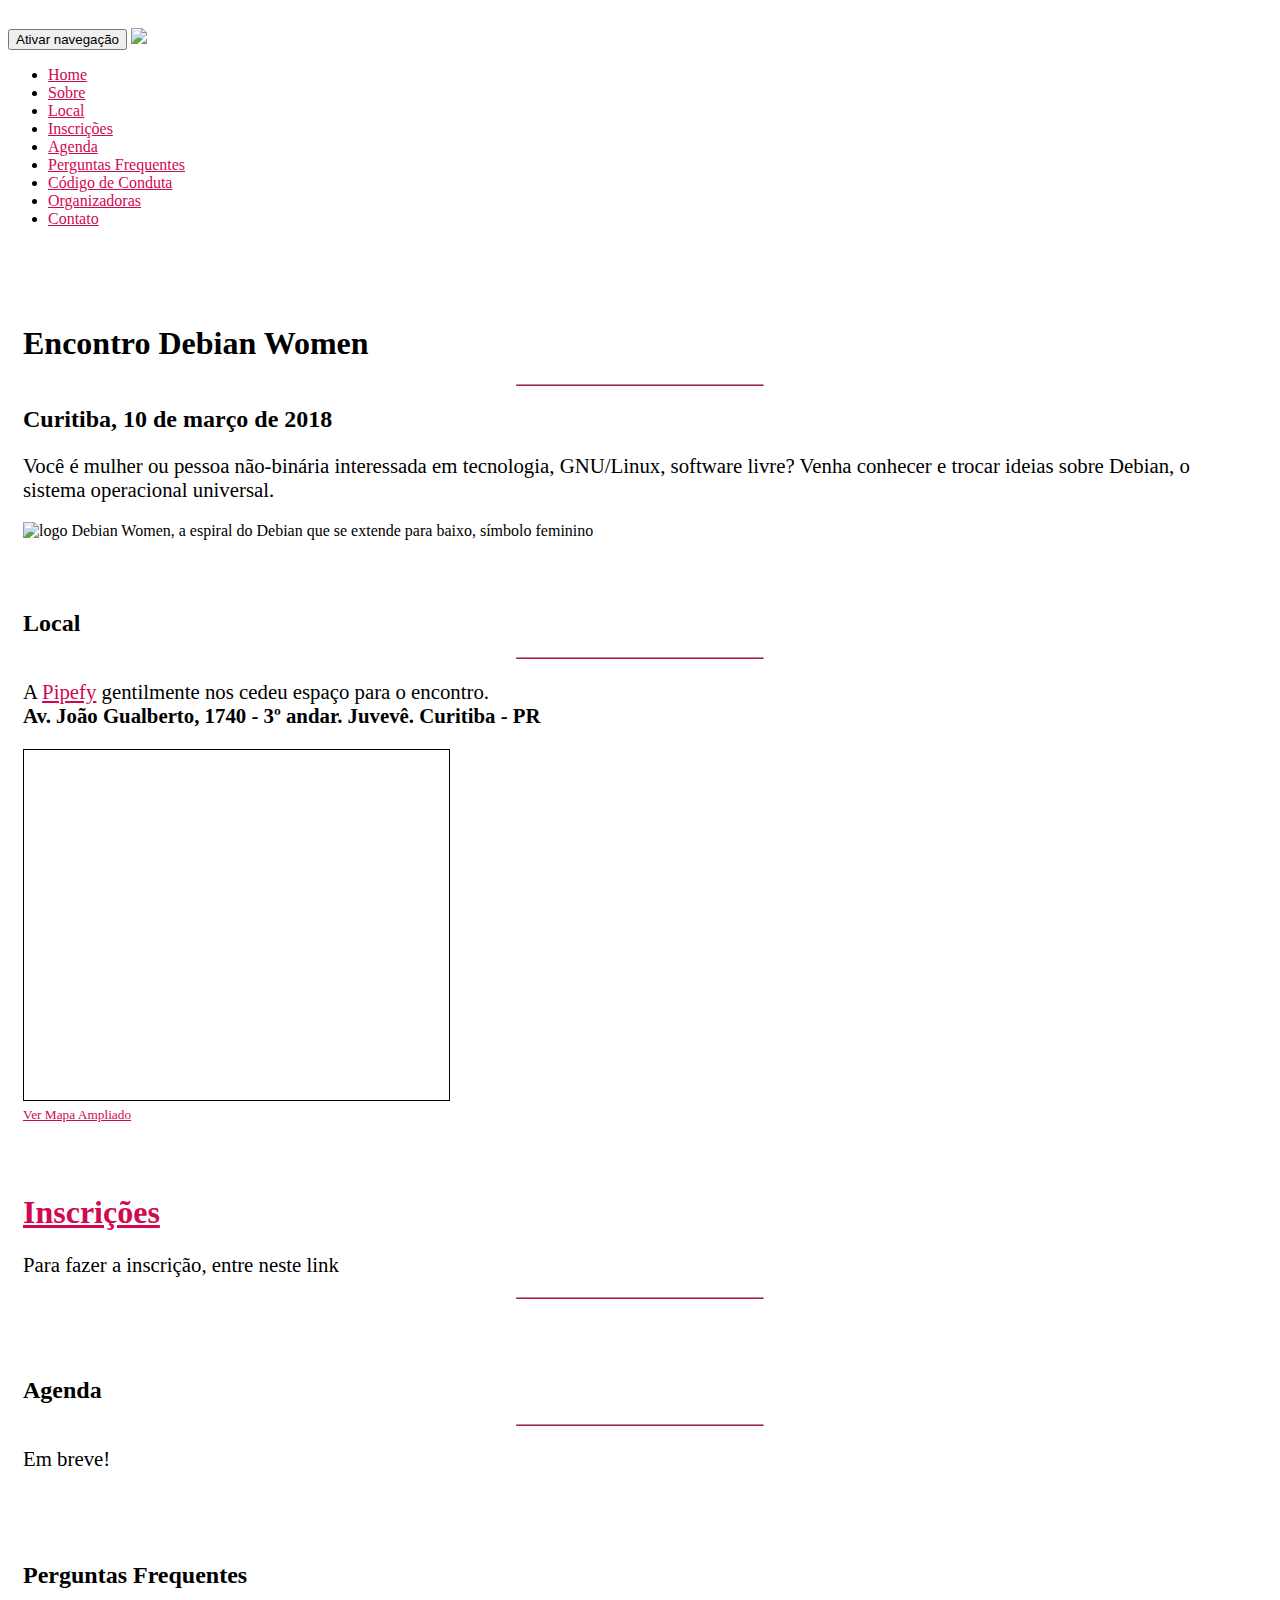
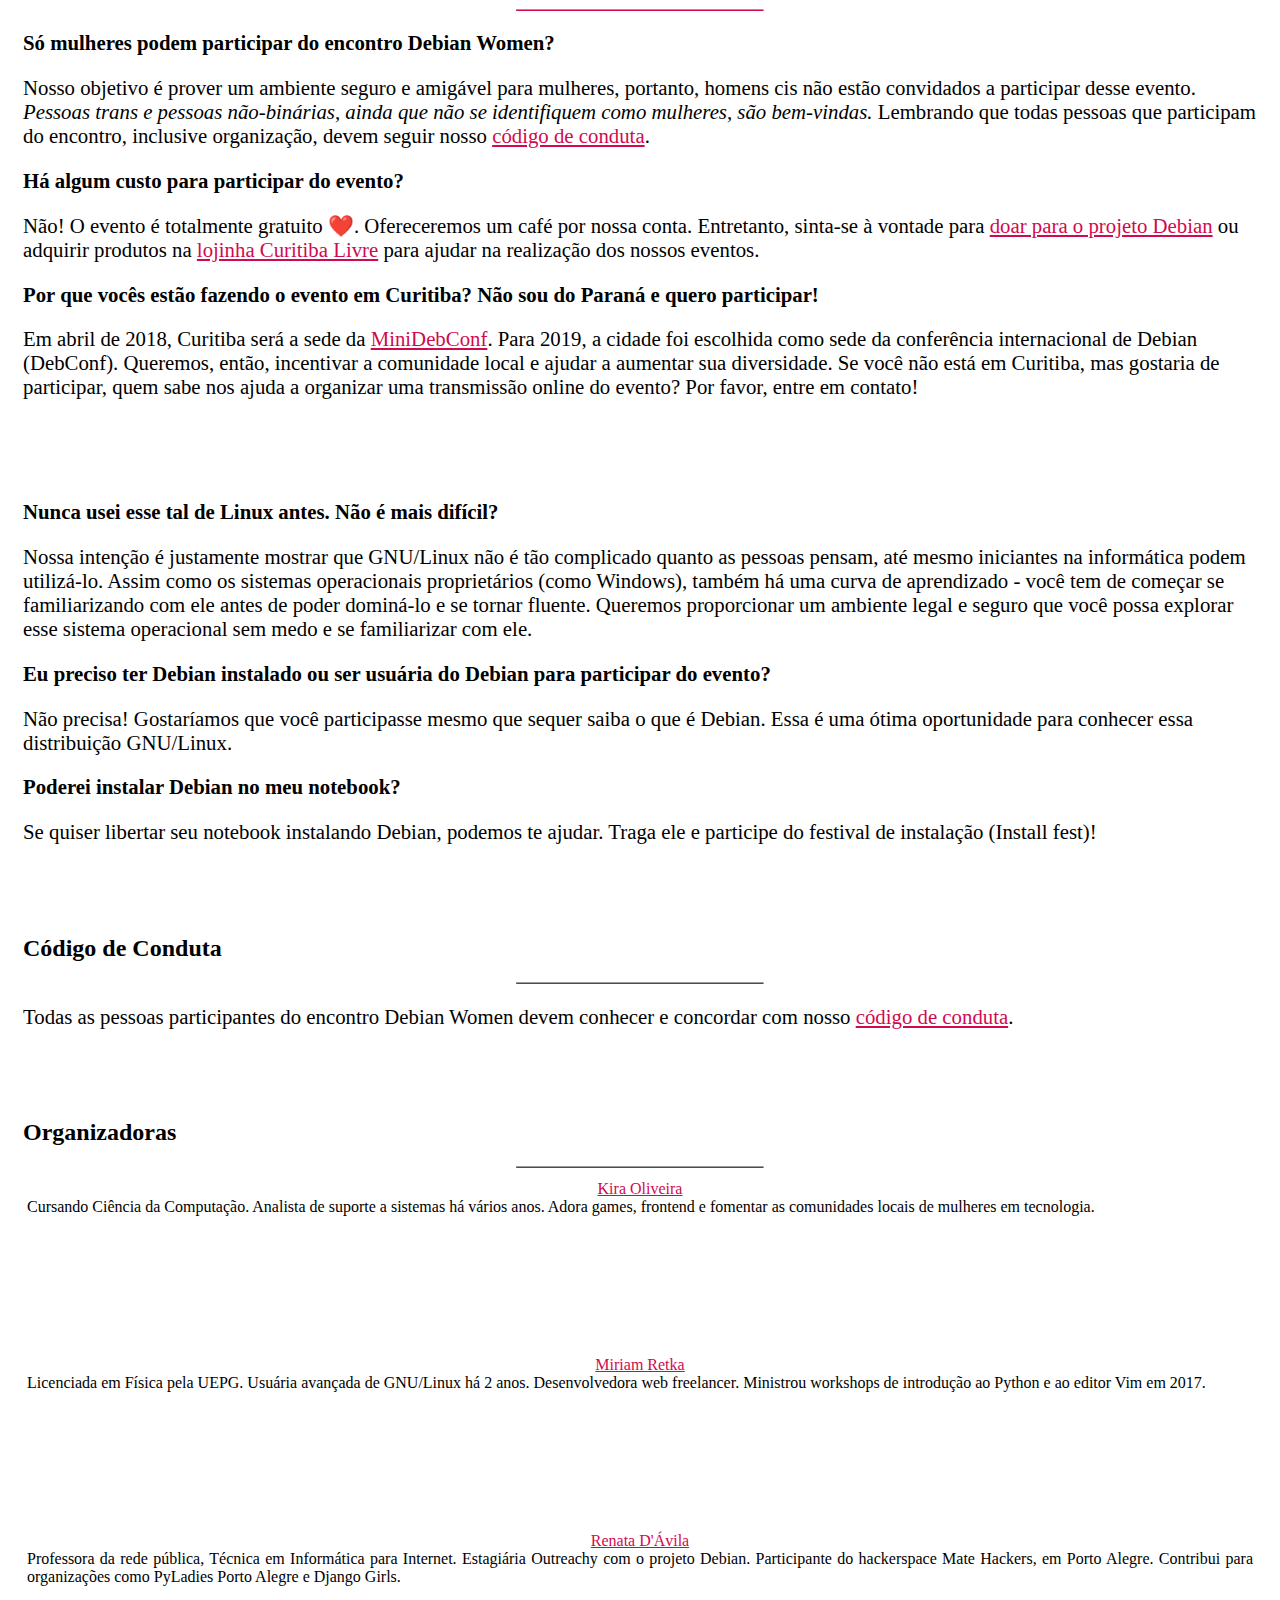
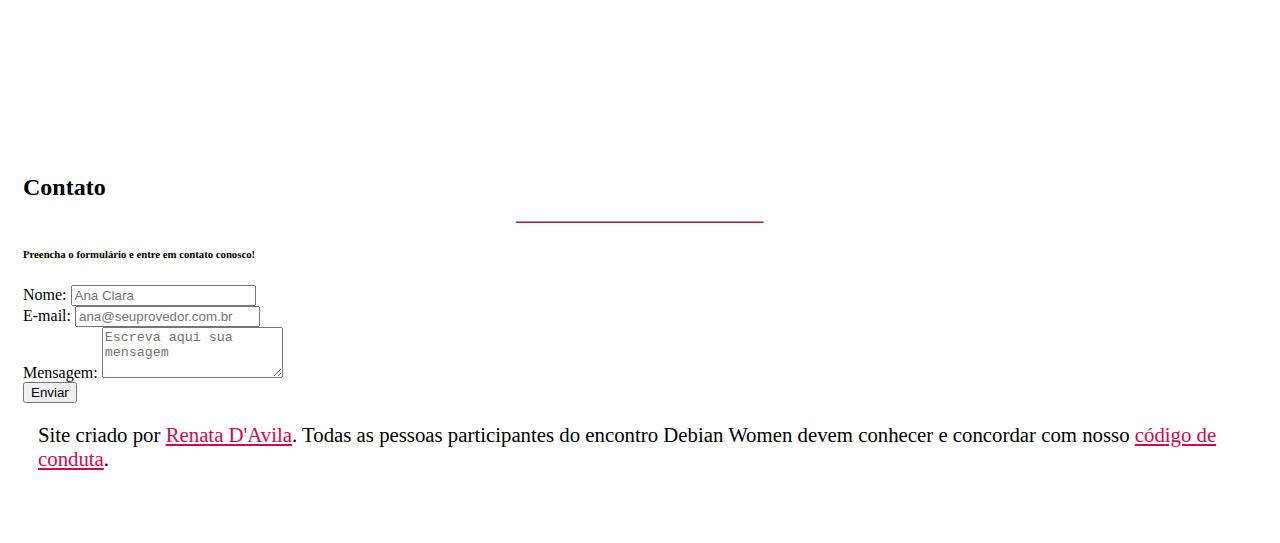
==== commit 746e105d: "Add mini-bio class, justify text" ====
--- a/index.html
+++ b/index.html
@@ -53,7 +53,7 @@
                     <li class="active"><a href="#">Home</a></li>
                     <li><a href="#about">Sobre</a></li>
                     <li><a href="#location">Local</a></li>
-                    <li><a href="#inscricoes">Inscrições</a></li>
+                    <li><a href="#register">Inscrições</a></li>
                     <li><a href="#schedule">Agenda</a></li>
                     <li><a href="#faq">Perguntas Frequentes</a></li>
                     <li><a href="#coc">Código de Conduta</a></li>
@@ -143,7 +143,7 @@
                 <div class="col-md-4 col-organizadoras">
                     <div class="panel panel-default">
                         <div class="panel-heading"><a href="https://twitter.com/KiraOliveira5">Kira Oliveira</a></div>
-                        <div class="panel-body">Cursando Ciência da Computação. Analista de suporte a sistemas há vários anos. Adora games, frontend e fomentar as comunidades locais de mulheres em tecnologia.</div>
+                        <div class="panel-body mini-bio">Cursando Ciência da Computação. Analista de suporte a sistemas há vários anos. Adora games, frontend e fomentar as comunidades locais de mulheres em tecnologia.</div>
                     </div>
                 </div>
                 <div class="col-md-4 col-organizadoras">
@@ -151,13 +151,13 @@
                         <div class="panel-heading">
                             <a href="https://twitter.com/miriamretka">Miriam Retka</a>
                         </div>
-                        <div class="panel-body">Licenciada em Física pela UEPG. Usuária avançada de GNU/Linux há 2 anos. Desenvolvedora web freelancer. Ministrou workshops de introdução ao Python e ao editor Vim em 2017.</div>
+                        <div class="panel-body mini-bio">Licenciada em Física pela UEPG. Usuária avançada de GNU/Linux há 2 anos. Desenvolvedora web freelancer. Ministrou workshops de introdução ao Python e ao editor Vim em 2017.</div>
                     </div>
                 </div>
                 <div class="col-md-4 col-organizadoras">
                     <div class="panel panel-default">
                         <div class="panel-heading"><a href="https://twitter.com/rsip22">Renata D'Ávila</a></div>
-                        <div class="panel-body">Professora da rede pública, Técnica em Informática para Internet. Estagiária Outreachy com o projeto Debian. Participante do hackerspace Mate Hackers, em Porto Alegre. Contribui para organizações como PyLadies Porto Alegre e Django Girls.</div>
+                        <div class="panel-body mini-bio">Professora da rede pública, Técnica em Informática para Internet. Estagiária Outreachy com o projeto Debian. Participante do hackerspace Mate Hackers, em Porto Alegre. Contribui para organizações como PyLadies Porto Alegre e Django Girls.</div>
                     </div>
                 </div>
                 <div class="row text-center" id="contact">
--- a/bootstrap/css/styles.css
+++ b/bootstrap/css/styles.css
@@ -76,7 +76,8 @@
     text-align: center;
 }
 
-.panel-body {
+.mini-bio {
     display: inline-block;
     height: 150px;
+    text-align: justify;
 }
